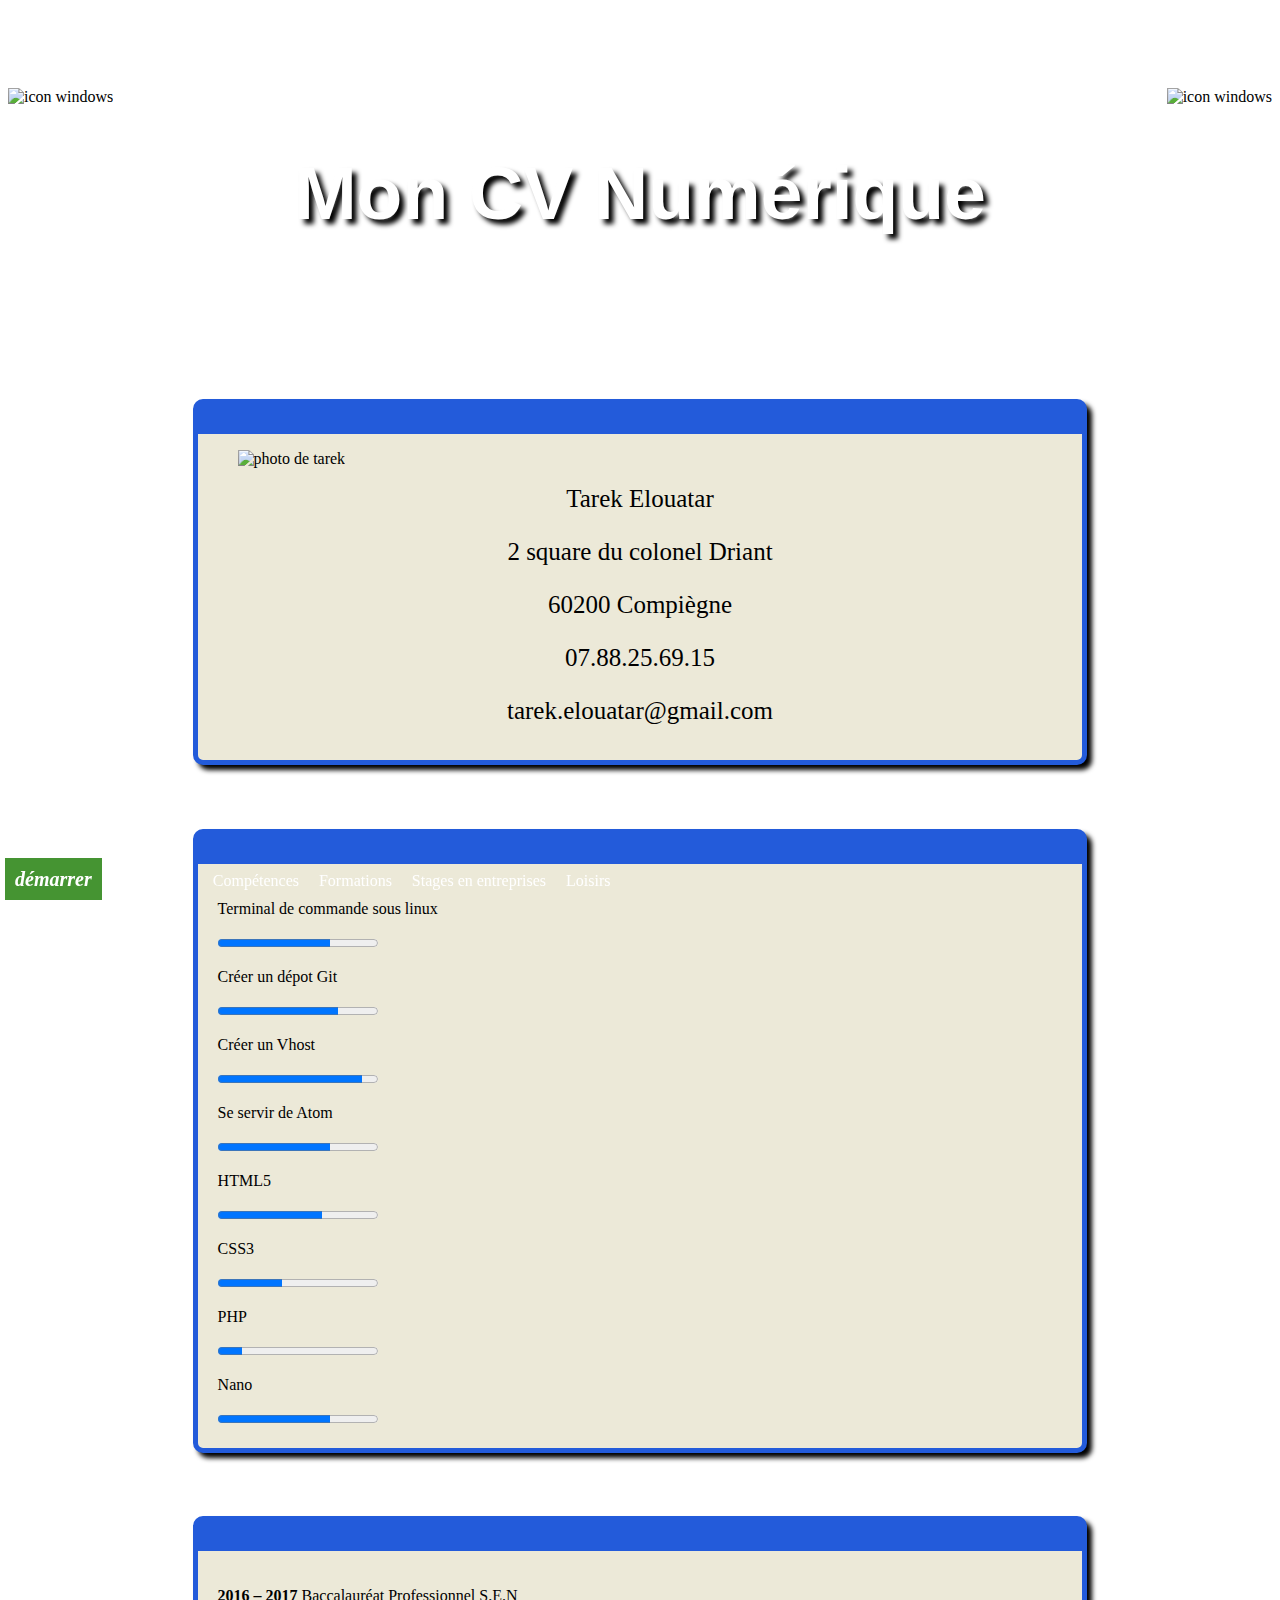
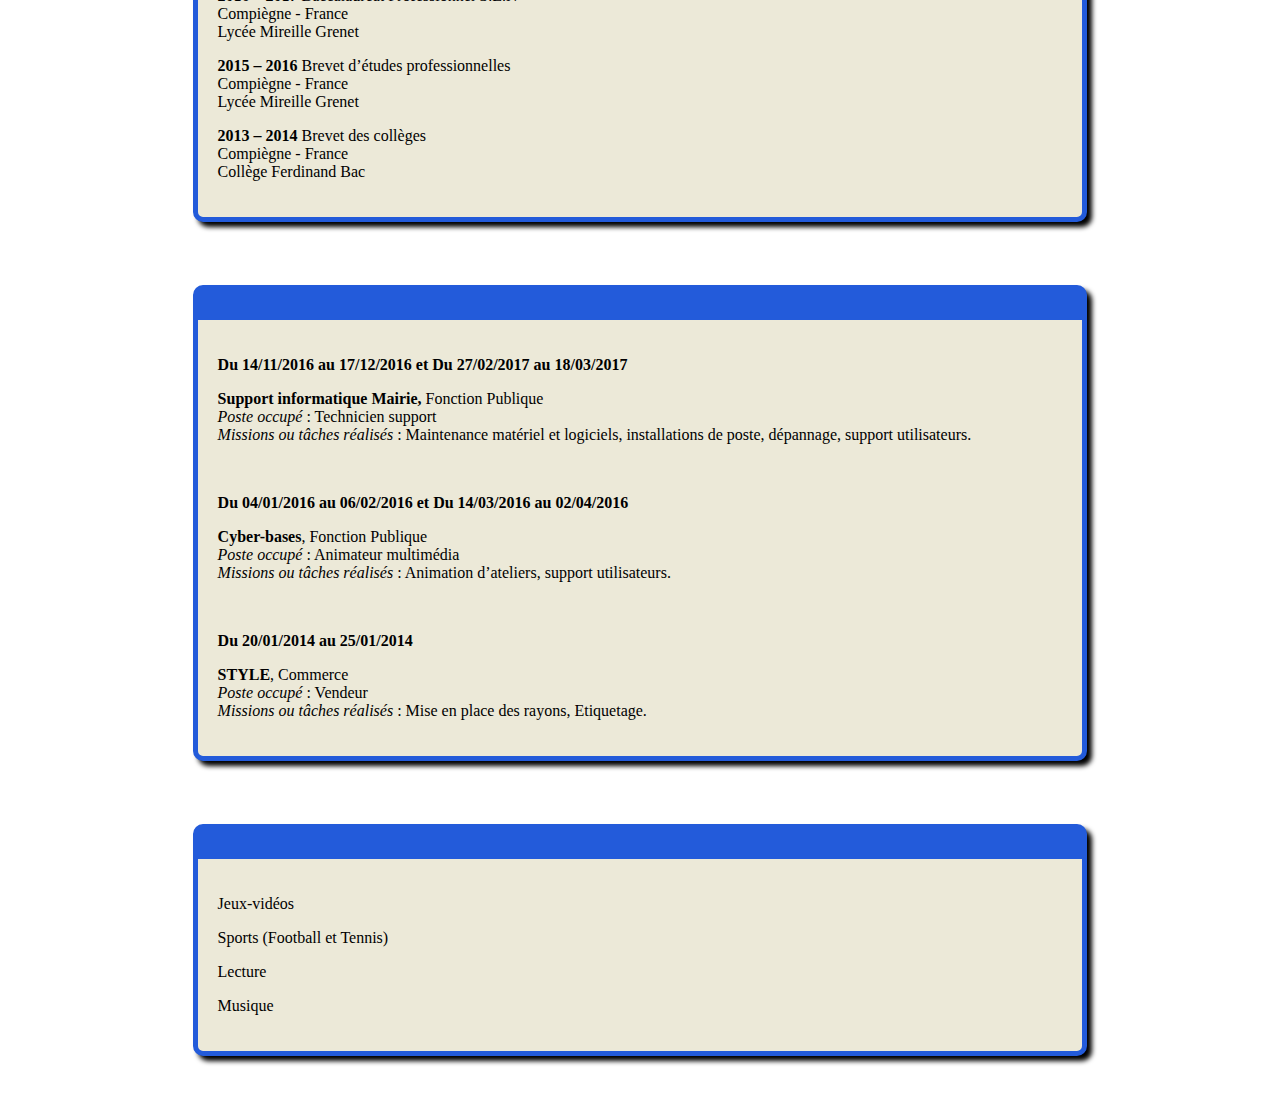
==== index.html @ 42e13782 "cv" ====
<!DOCTYPE html>
<html>
<head>
  <meta charset="utf-8">
  <link rel="stylesheet" href="assets/css/style.css">
  <title>Mon Cv Numérique</title>
</head>
<body>
  <div class="windows1"><img src="http://icons.iconarchive.com/icons/kyo-tux/phuzion/256/System-Windows-icon.png" alt="icon windows"></div>
  <div class="windows2"><img src="http://icons.iconarchive.com/icons/kyo-tux/phuzion/256/System-Windows-icon.png" alt="icon windows"></div>
  <h1>Mon CV Numérique</h1>
  <!--Présentation-->
  
  <section>
    <figure>
      <div id="tarek"><img src="https://cdn3.iconfinder.com/data/icons/tango-icon-library/48/image-x-generic-128.png" alt="photo de tarek" title="tarek">
      </div>
    </figure>
    <div class="presentation">
    <p>Tarek Elouatar</p>
    <p>2 square du colonel Driant</p>
    <p>60200 Compiègne</p>
    <p>07.88.25.69.15</p>
    <p>tarek.elouatar@gmail.com</p>
    </div>
  </section>

  <!--Les compétences-->
  
  <section>
    <div class="competence">
      <p>Terminal de commande sous linux</p><progress value="70" max="100"></progress>
      <p>Créer un dépot Git</p><progress value="75" max="100"></progress>
      <p>Créer un Vhost</p><progress value="90" max="100"></progress>
      <p>Se servir de Atom</p><progress value="70" max="100"></progress>
      <p>HTML5</p><progress value="65" max="100"></progress>
      <p>CSS3</p><progress value="40" max="100"></progress>
      <p>PHP</p><progress value="15" max="100"></progress>
      <p>Nano</p><progress value="70" max="100"></progress>
      </div>
  </section>

  <!--Les formations-->
  
  <section>
    <div class="formations">
    <p><strong>2016 – 2017</strong>	Baccalauréat Professionnel S.E.N<br>
      Compiègne - France<br>
      Lycée Mireille Grenet</p>
      <p><strong>2015 – 2016</strong> Brevet d’études professionnelles<br>
        Compiègne - France<br>
        Lycée Mireille Grenet</p>
        <p><strong>2013 – 2014</strong>	Brevet des collèges<br>
          Compiègne - France<br>
          Collège Ferdinand Bac</p>
          </div>
        </section>

        <!--Les expèriences professionnelles-->
        
        <section>
          <div class="stages">
          <p><strong>Du 14/11/2016 au 17/12/2016 et Du 27/02/2017 au 18/03/2017</strong></p>
          <p><strong>Support informatique Mairie,</strong> Fonction Publique<br>
            <em>Poste occupé</em> : Technicien support<br>
            <em>Missions ou tâches réalisés</em> : Maintenance matériel et logiciels, installations de poste, dépannage, support utilisateurs.</p><br>
            <p><strong>Du 04/01/2016 au 06/02/2016 et Du 14/03/2016 au 02/04/2016</strong></p>
            <p><strong>Cyber-bases</strong>, Fonction Publique<br>
              <em>Poste occupé</em> : Animateur multimédia<br>
              <em>Missions ou tâches réalisés</em> : Animation d’ateliers, support utilisateurs.</p><br>
              <p><strong>Du 20/01/2014 au 25/01/2014</strong></p>
              <p><strong>STYLE</strong>, Commerce<br>
                <em>Poste occupé</em> : Vendeur<br>
                <em>Missions ou tâches réalisés</em> : Mise en place des rayons, Etiquetage.</p>
                </div>
              </section>

              <!--Les loisirs-->
              
              <section>
                <div class="loisirs">
                  <p>Jeux-vidéos</p>
                  <p>Sports (Football et Tennis)</p>
                  <p>Lecture</p>
                  <p>Musique</p>
                </div>
              </section>
              <footer>
                <div class="bottomnav">
                  <a href="#h1" id="demarrer">démarrer</a>
                  <a href="#title1" id="presentation">Présentation</a>
                  <a href="#title2" id="competences">Compétences</a>
                  <a href="#title3" id="formations">Formations</a>
                  <a href="#title4" id="stages">Stages en entreprises</a>
                  <a href="#title5" id="loisirs">Loisirs</a>
                </div>
              </footer>
            </body>
            </html>
---- assets/css/style.css ----
.topnav {
  background-color: #235BDA;
  background-attachment: fixed;
  width: 100%;
  border: 2px white solid;
  border-radius: 10px;
  box-shadow: 5px 5px 5px black;
}

.topnav a {
  font-size: 20px;
  font-style: normal;
  padding-left: 50px;
  text-decoration: none;
  color: white;

}

.topnav a:hover {
  text-decoration: underline;

}

.bottomnav {
  background-image: url(/home/tarek/Images/barre2a.png);
  background-attachment: local;
  width: 100%;
  height: 3%;
  margin-top: 3%;
  position: fixed;
  bottom: 0;
  left: 0;
  padding: 5px;
  box-shadow: 5px 0px black;
}
.bottomnav a {
margin:

}

#demarrer {
  font-size: 20px;
  font-style: italic;
  font-weight: bold;
  text-decoration: none;
  color: white;
  background-color: #459432;
  padding: 10px;
  ;
}

#presentation {
  text-decoration: none;
  color: white;
  padding: 8px;
}
#competences {
  text-decoration: none;
  color: white;
  padding: 8px;
}
#formations {
  text-decoration: none;
  color: white;
  padding: 8px;
}
#stages {
  text-decoration: none;
  color: white;
  padding: 8px;
}
#loisirs {
  text-decoration: none;
  color: white;
  padding: 8px;
}
body {
  background-image: url(https://wallpaperhdzone.com/wp-content/uploads/2016/09/bliss-wallpaper1.jpg) ;
  background-attachment: fixed;
}

h1 {
  text-shadow: 5px 5px 5px black;
  color: white;
  text-align: center;
  padding: 100px;
  font-family: georgia, arial, serif;
  font-size: 75px;
}

h2 {
  font-family: georgia, arial, serif;
  font-size: 2em;
  text-align: center;
  background-color: yellow;
  border: 2px white solid;
  border-radius: 10px;
  box-shadow: 5px 5px 5px black;


}

.presentation {
  text-align: center;
  font-size: 25px;
  padding: 10px;
  margin-left: auto;
}

.competence {
  padding: 20px;
}

.formations {
  padding: 20px;
}

.stages {
  padding: 20px;
}

.loisirs {
  padding: 20px;
}

section {
  background-color: #ECE9D8;
  background-attachment: fixed;
  border-top: 35px #235BDA solid;
  border-bottom: 5px #235BDA solid;
  border-left: 5px #235BDA solid;
  border-right: 5px #235BDA solid;
  border-radius: 10px;
  box-shadow: 5px 5px 5px black;
  width: 70%;
  margin-left: auto;
  margin-right: auto;
  margin-top: 5%;
  margin-bottom: 5%;
}

#tarek {
float: left;
}

.windows1 {
  float: left;
  margin-top: 3%;

}

.windows2 {
  float: right;
  margin-top: 3%;
}

progress {
color: #097ABC;
}
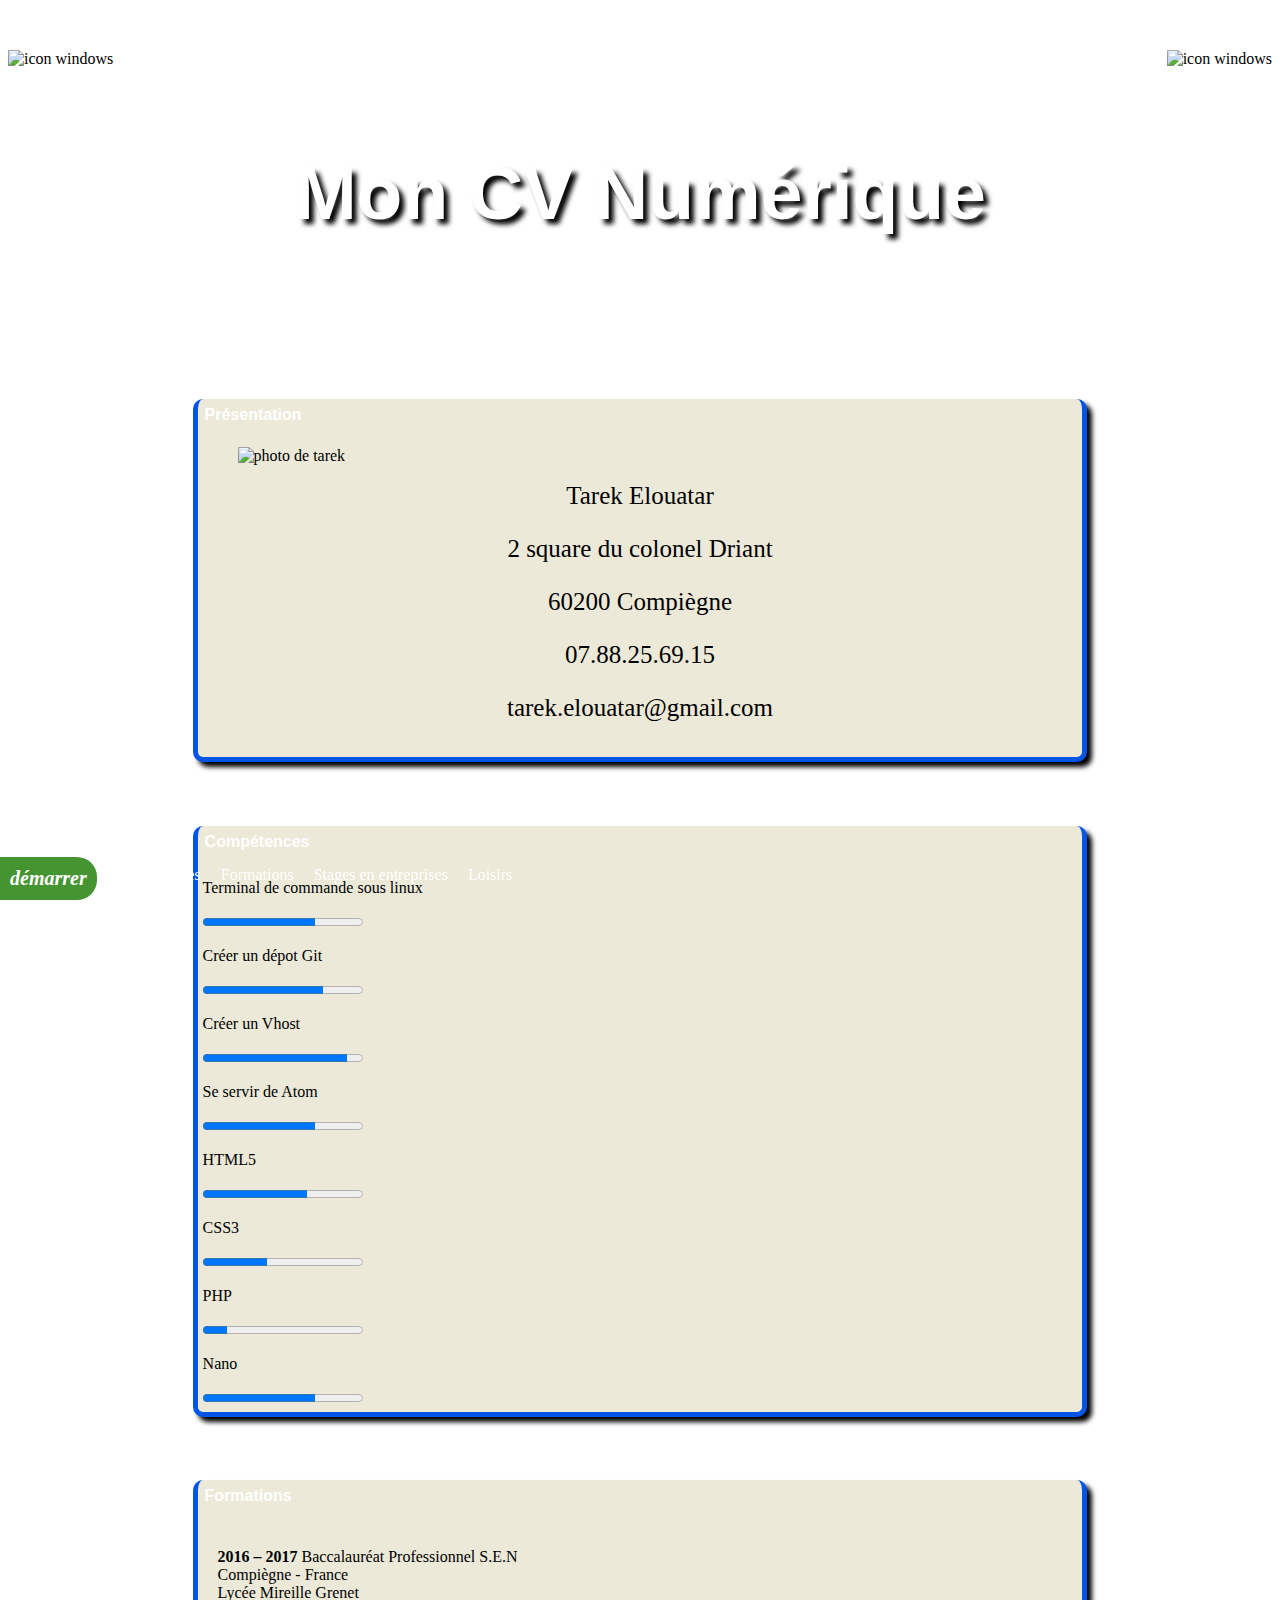
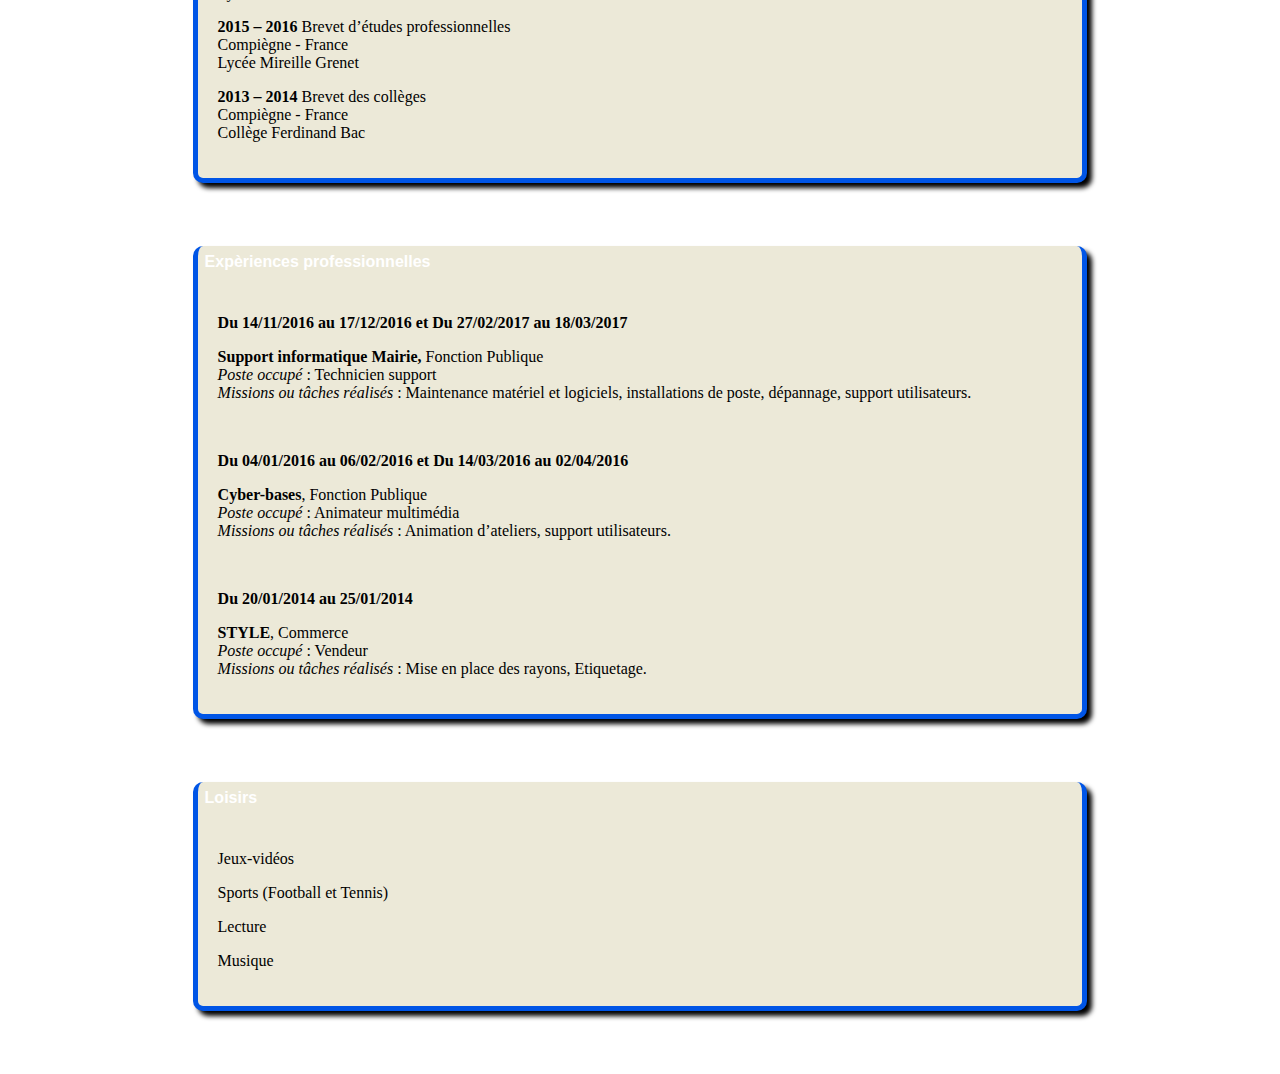
==== commit 54cbddb8: "cv3" ====
--- a/index.html
+++ b/index.html
@@ -10,24 +10,26 @@
   <div class="windows2"><img src="http://icons.iconarchive.com/icons/kyo-tux/phuzion/256/System-Windows-icon.png" alt="icon windows"></div>
   <h1>Mon CV Numérique</h1>
   <!--Présentation-->
-  
+
+
   <section>
+    <div class="title1">Présentation <img src="/home/tarek/Images/" alt=""></div>
     <figure>
       <div id="tarek"><img src="https://cdn3.iconfinder.com/data/icons/tango-icon-library/48/image-x-generic-128.png" alt="photo de tarek" title="tarek">
       </div>
     </figure>
     <div class="presentation">
-    <p>Tarek Elouatar</p>
-    <p>2 square du colonel Driant</p>
-    <p>60200 Compiègne</p>
-    <p>07.88.25.69.15</p>
-    <p>tarek.elouatar@gmail.com</p>
+      <p>Tarek Elouatar</p>
+      <p>2 square du colonel Driant</p>
+      <p>60200 Compiègne</p>
+      <p>07.88.25.69.15</p>
+      <p>tarek.elouatar@gmail.com</p>
     </div>
   </section>
 
   <!--Les compétences-->
-  
   <section>
+    <div class="title2">Compétences</div>
     <div class="competence">
       <p>Terminal de commande sous linux</p><progress value="70" max="100"></progress>
       <p>Créer un dépot Git</p><progress value="75" max="100"></progress>
@@ -37,47 +39,51 @@
       <p>CSS3</p><progress value="40" max="100"></progress>
       <p>PHP</p><progress value="15" max="100"></progress>
       <p>Nano</p><progress value="70" max="100"></progress>
-      </div>
+    </div>
   </section>
 
+
   <!--Les formations-->
-  
+
   <section>
+    <div class="title3">Formations</div>
     <div class="formations">
-    <p><strong>2016 – 2017</strong>	Baccalauréat Professionnel S.E.N<br>
-      Compiègne - France<br>
-      Lycée Mireille Grenet</p>
-      <p><strong>2015 – 2016</strong> Brevet d’études professionnelles<br>
+      <p><strong>2016 – 2017</strong>	Baccalauréat Professionnel S.E.N<br>
         Compiègne - France<br>
         Lycée Mireille Grenet</p>
-        <p><strong>2013 – 2014</strong>	Brevet des collèges<br>
+        <p><strong>2015 – 2016</strong> Brevet d’études professionnelles<br>
           Compiègne - France<br>
-          Collège Ferdinand Bac</p>
+          Lycée Mireille Grenet</p>
+          <p><strong>2013 – 2014</strong>	Brevet des collèges<br>
+            Compiègne - France<br>
+            Collège Ferdinand Bac</p>
           </div>
         </section>
 
         <!--Les expèriences professionnelles-->
-        
+
         <section>
+          <div class="title4">Expèriences professionnelles</div>
           <div class="stages">
-          <p><strong>Du 14/11/2016 au 17/12/2016 et Du 27/02/2017 au 18/03/2017</strong></p>
-          <p><strong>Support informatique Mairie,</strong> Fonction Publique<br>
-            <em>Poste occupé</em> : Technicien support<br>
-            <em>Missions ou tâches réalisés</em> : Maintenance matériel et logiciels, installations de poste, dépannage, support utilisateurs.</p><br>
-            <p><strong>Du 04/01/2016 au 06/02/2016 et Du 14/03/2016 au 02/04/2016</strong></p>
-            <p><strong>Cyber-bases</strong>, Fonction Publique<br>
-              <em>Poste occupé</em> : Animateur multimédia<br>
-              <em>Missions ou tâches réalisés</em> : Animation d’ateliers, support utilisateurs.</p><br>
-              <p><strong>Du 20/01/2014 au 25/01/2014</strong></p>
-              <p><strong>STYLE</strong>, Commerce<br>
-                <em>Poste occupé</em> : Vendeur<br>
-                <em>Missions ou tâches réalisés</em> : Mise en place des rayons, Etiquetage.</p>
+            <p><strong>Du 14/11/2016 au 17/12/2016 et Du 27/02/2017 au 18/03/2017</strong></p>
+            <p><strong>Support informatique Mairie,</strong> Fonction Publique<br>
+              <em>Poste occupé</em> : Technicien support<br>
+              <em>Missions ou tâches réalisés</em> : Maintenance matériel et logiciels, installations de poste, dépannage, support utilisateurs.</p><br>
+              <p><strong>Du 04/01/2016 au 06/02/2016 et Du 14/03/2016 au 02/04/2016</strong></p>
+              <p><strong>Cyber-bases</strong>, Fonction Publique<br>
+                <em>Poste occupé</em> : Animateur multimédia<br>
+                <em>Missions ou tâches réalisés</em> : Animation d’ateliers, support utilisateurs.</p><br>
+                <p><strong>Du 20/01/2014 au 25/01/2014</strong></p>
+                <p><strong>STYLE</strong>, Commerce<br>
+                  <em>Poste occupé</em> : Vendeur<br>
+                  <em>Missions ou tâches réalisés</em> : Mise en place des rayons, Etiquetage.</p>
                 </div>
               </section>
 
               <!--Les loisirs-->
-              
+
               <section>
+                <div class="title5">Loisirs</div>
                 <div class="loisirs">
                   <p>Jeux-vidéos</p>
                   <p>Sports (Football et Tennis)</p>
@@ -87,12 +93,12 @@
               </section>
               <footer>
                 <div class="bottomnav">
-                  <a href="#h1" id="demarrer">démarrer</a>
-                  <a href="#title1" id="presentation">Présentation</a>
-                  <a href="#title2" id="competences">Compétences</a>
-                  <a href="#title3" id="formations">Formations</a>
-                  <a href="#title4" id="stages">Stages en entreprises</a>
-                  <a href="#title5" id="loisirs">Loisirs</a>
+                  <a href="#" id="demarrer">démarrer</a>
+                  <a href="#" id="presentation">Présentation</a>
+                  <a href="#" id="competences">Compétences</a>
+                  <a href="#" id="formations">Formations</a>
+                  <a href="#" id="stages">Stages en entreprises</a>
+                  <a href="#" id="loisirs">Loisirs</a>
                 </div>
               </footer>
             </body>
--- a/assets/css/style.css
+++ b/assets/css/style.css
@@ -1,40 +1,26 @@
-.topnav {
-  background-color: #235BDA;
-  background-attachment: fixed;
-  width: 100%;
-  border: 2px white solid;
-  border-radius: 10px;
-  box-shadow: 5px 5px 5px black;
+.windows1 {
+  float: left;
 }
 
-.topnav a {
-  font-size: 20px;
-  font-style: normal;
-  padding-left: 50px;
-  text-decoration: none;
-  color: white;
-
+.windows2 {
+  float: right;
 }
 
-.topnav a:hover {
-  text-decoration: underline;
-
-}
 
 .bottomnav {
-  background-image: url(/home/tarek/Images/barre2a.png);
+  background-image: url(https://image.noelshack.com/fichiers/2017/41/4/1507790768-barre2a.png);
   background-attachment: local;
   width: 100%;
   height: 3%;
-  margin-top: 3%;
   position: fixed;
   bottom: 0;
   left: 0;
-  padding: 5px;
+  padding: 7.5px;
   box-shadow: 5px 0px black;
 }
+
 .bottomnav a {
-margin:
+
 
 }
 
@@ -46,7 +32,12 @@
   color: white;
   background-color: #459432;
   padding: 10px;
-  ;
+  border-top-right-radius: 20px;
+  border-bottom-right-radius: 20px;
+  position: fixed;
+  bottom: 0;
+  left: 0;
+
 }
 
 #presentation {
@@ -58,6 +49,7 @@
   text-decoration: none;
   color: white;
   padding: 8px;
+
 }
 #formations {
   text-decoration: none;
@@ -100,6 +92,10 @@
 
 }
 
+#tarek {
+  float: left;
+}
+
 .presentation {
   text-align: center;
   font-size: 25px;
@@ -108,7 +104,8 @@
 }
 
 .competence {
-  padding: 20px;
+  padding: 5px;
+
 }
 
 .formations {
@@ -126,10 +123,9 @@
 section {
   background-color: #ECE9D8;
   background-attachment: fixed;
-  border-top: 35px #235BDA solid;
-  border-bottom: 5px #235BDA solid;
-  border-left: 5px #235BDA solid;
-  border-right: 5px #235BDA solid;
+  border-left: 5px #0055E6 solid;
+  border-right: 5px #0055E6 solid;
+  border-bottom: 5px #0055E6 solid;
   border-radius: 10px;
   box-shadow: 5px 5px 5px black;
   width: 70%;
@@ -139,21 +135,47 @@
   margin-bottom: 5%;
 }
 
-#tarek {
-float: left;
+.title1 {
+  background-image: url(https://image.noelshack.com/fichiers/2017/41/4/1507800793-fenetre.png);
+  padding: 7px;
+  color: white;
+  font-weight: bold;
+  font-family: georgia, arial, serif;
 }
 
-.windows1 {
-  float: left;
-  margin-top: 3%;
+.title2 {
+  background-image: url(https://image.noelshack.com/fichiers/2017/41/4/1507800793-fenetre.png);
+  padding: 7px;
+  color: white;
+  font-weight: bold;
+  font-family: georgia, arial, serif;
+}
+.title3 {
+  background-image: url(https://image.noelshack.com/fichiers/2017/41/4/1507800793-fenetre.png);
+  padding: 7px;
+  color: white;
+  font-weight: bold;
+  font-family: georgia, arial, serif;
+}
+.title4 {
+  background-image: url(https://image.noelshack.com/fichiers/2017/41/4/1507800793-fenetre.png);
+  padding: 7px;
+  color: white;
+  font-weight: bold;
+  font-family: georgia, arial, serif;
+}
+.title5 {
+  background-image: url(https://image.noelshack.com/fichiers/2017/41/4/1507800793-fenetre.png);
+  padding: 7px;
+  color: white;
+  font-weight: bold;
+  font-family: georgia, arial, serif;
+}
 
 }
 
-.windows2 {
-  float: right;
-  margin-top: 3%;
-}
+
 
 progress {
-color: #097ABC;
+  color: #097ABC;
 }
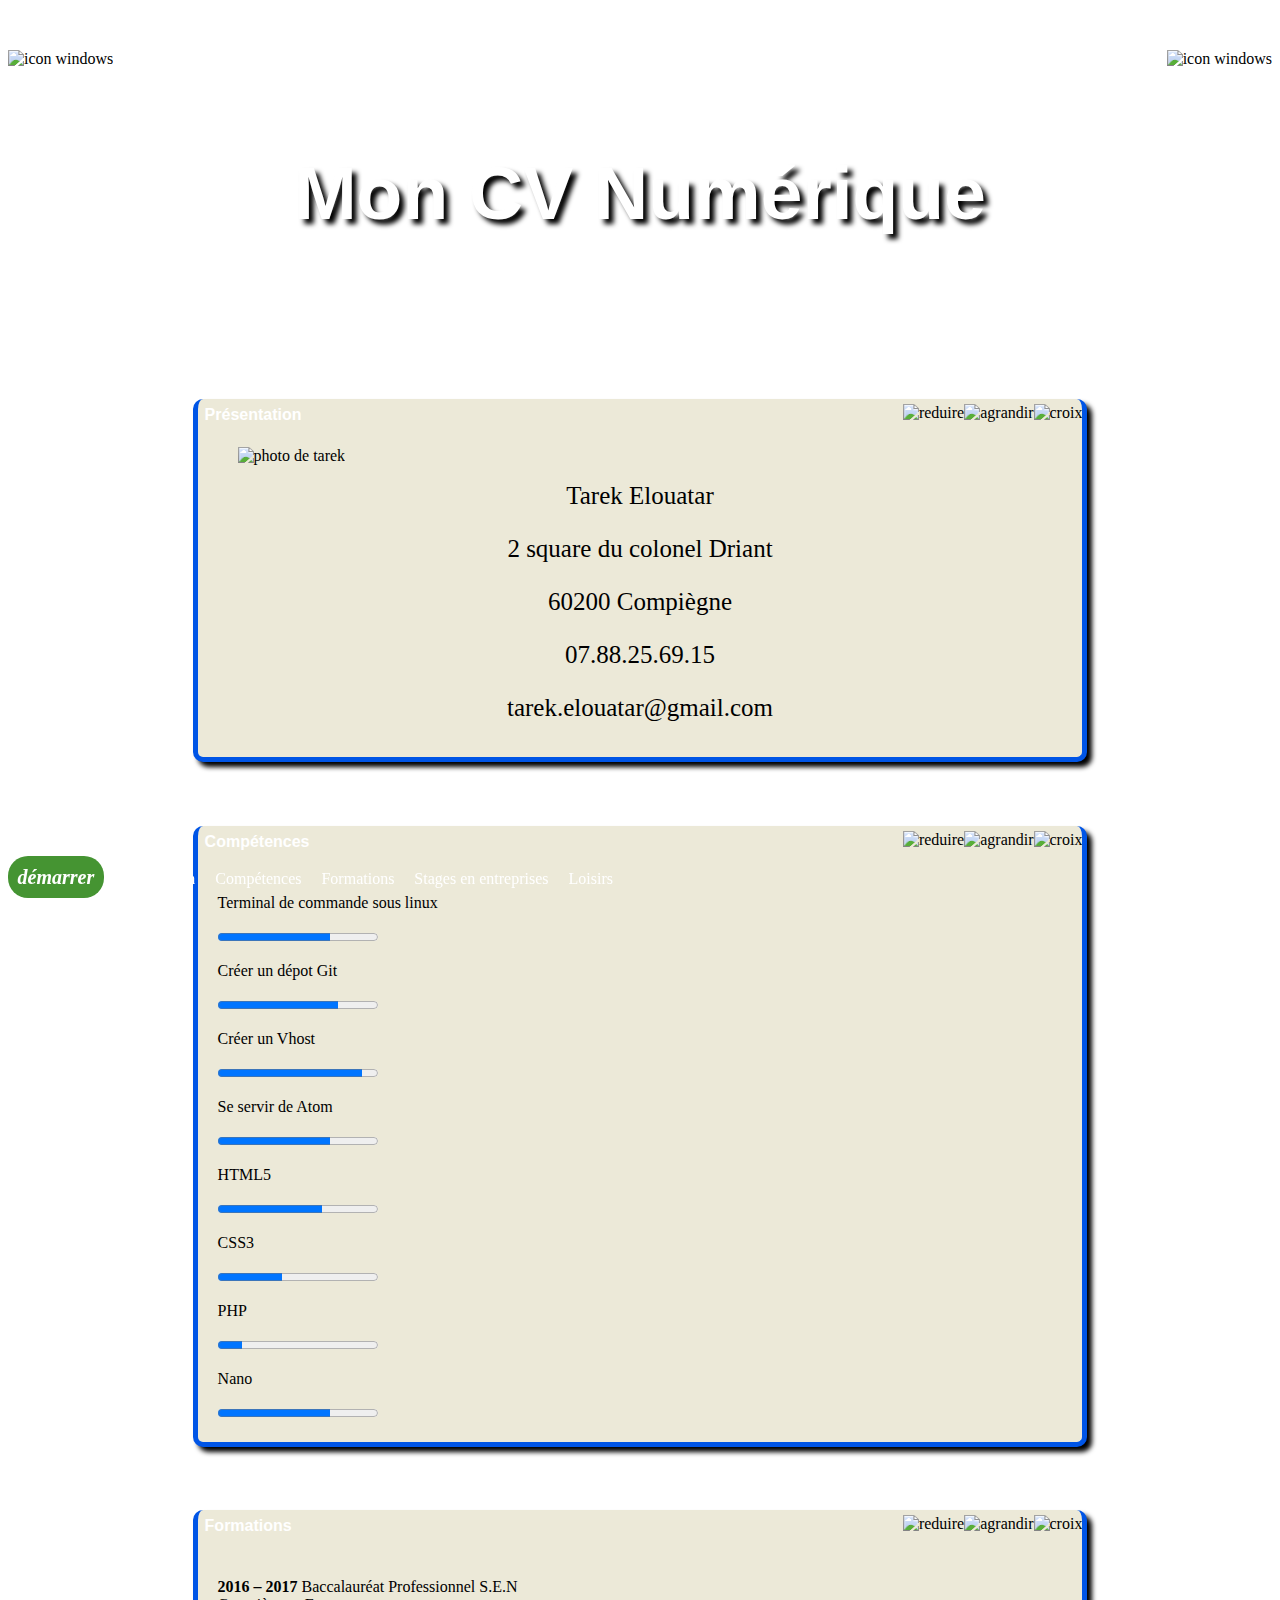
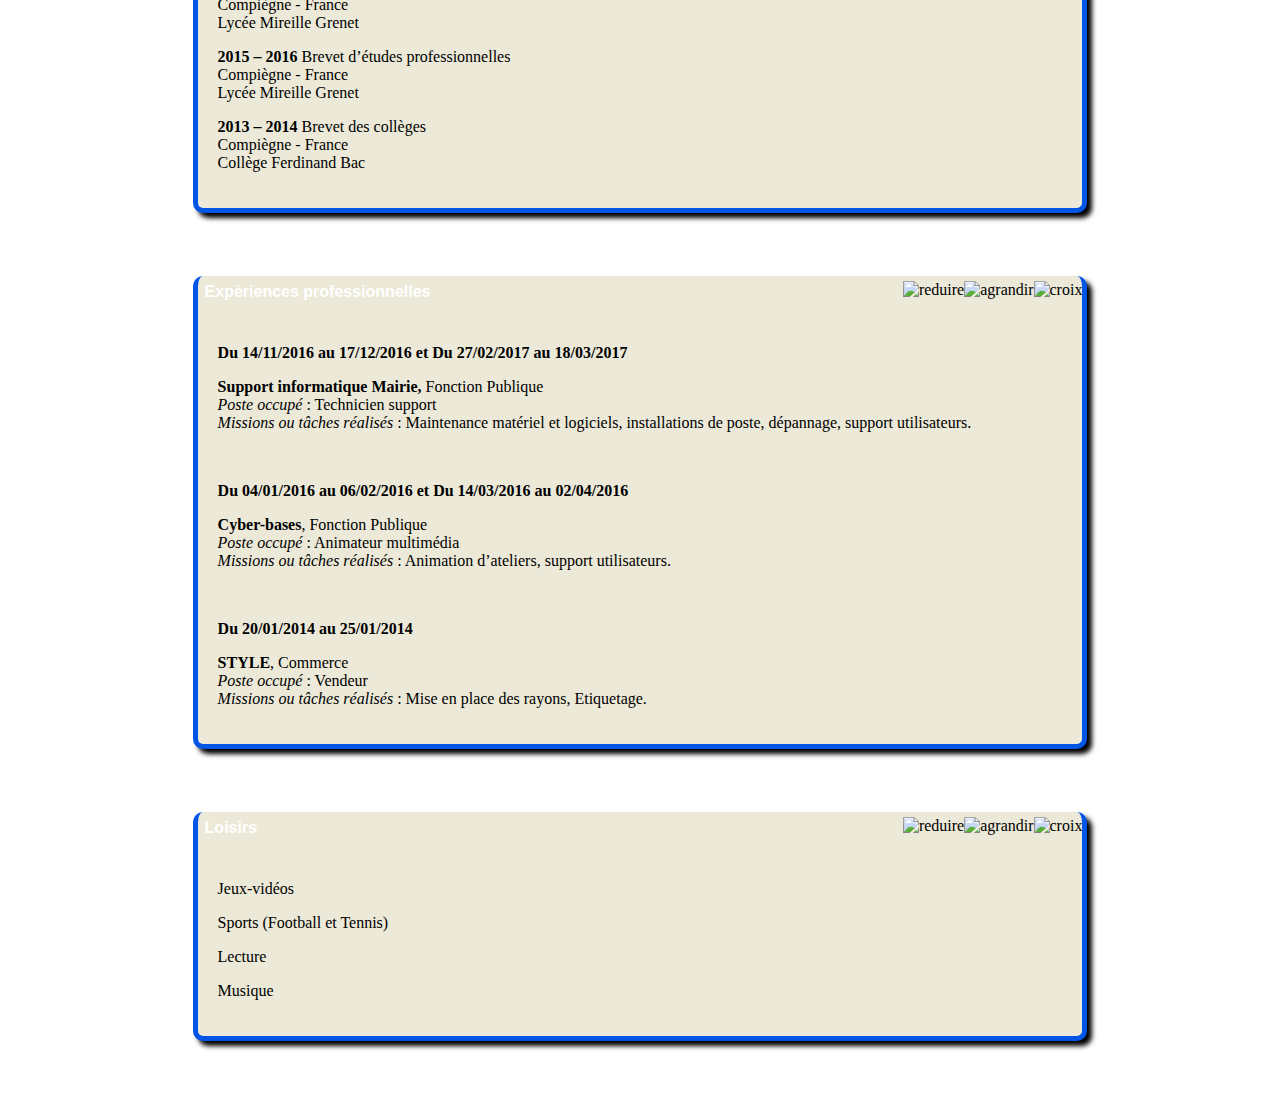
==== commit 51f1251f: "cv4" ====
--- a/index.html
+++ b/index.html
@@ -9,11 +9,13 @@
   <div class="windows1"><img src="http://icons.iconarchive.com/icons/kyo-tux/phuzion/256/System-Windows-icon.png" alt="icon windows"></div>
   <div class="windows2"><img src="http://icons.iconarchive.com/icons/kyo-tux/phuzion/256/System-Windows-icon.png" alt="icon windows"></div>
   <h1>Mon CV Numérique</h1>
+
   <!--Présentation-->
-
-
   <section>
-    <div class="title1">Présentation <img src="/home/tarek/Images/" alt=""></div>
+    <div class="croix"><img src="https://image.noelshack.com/fichiers/2017/41/4/1507809630-croix.png" alt="croix"></div>
+    <div class="agrandir"><img src="https://image.noelshack.com/fichiers/2017/41/4/1507808539-agrandir.png" alt="agrandir"></div>
+    <div class="reduire"><img src="https://image.noelshack.com/fichiers/2017/41/4/1507808547-reduire.png" alt="reduire"></div>
+    <div class="title1">Présentation</div>
     <figure>
       <div id="tarek"><img src="https://cdn3.iconfinder.com/data/icons/tango-icon-library/48/image-x-generic-128.png" alt="photo de tarek" title="tarek">
       </div>
@@ -29,6 +31,9 @@
 
   <!--Les compétences-->
   <section>
+    <div class="croix"><img src="https://image.noelshack.com/fichiers/2017/41/4/1507809630-croix.png" alt="croix"></div>
+    <div class="agrandir"><img src="https://image.noelshack.com/fichiers/2017/41/4/1507808539-agrandir.png" alt="agrandir"></div>
+    <div class="reduire"><img src="https://image.noelshack.com/fichiers/2017/41/4/1507808547-reduire.png" alt="reduire"></div>
     <div class="title2">Compétences</div>
     <div class="competence">
       <p>Terminal de commande sous linux</p><progress value="70" max="100"></progress>
@@ -44,8 +49,10 @@
 
 
   <!--Les formations-->
-
   <section>
+    <div class="croix"><img src="https://image.noelshack.com/fichiers/2017/41/4/1507809630-croix.png" alt="croix"></div>
+    <div class="agrandir"><img src="https://image.noelshack.com/fichiers/2017/41/4/1507808539-agrandir.png" alt="agrandir"></div>
+    <div class="reduire"><img src="https://image.noelshack.com/fichiers/2017/41/4/1507808547-reduire.png" alt="reduire"></div>
     <div class="title3">Formations</div>
     <div class="formations">
       <p><strong>2016 – 2017</strong>	Baccalauréat Professionnel S.E.N<br>
@@ -61,9 +68,11 @@
         </section>
 
         <!--Les expèriences professionnelles-->
-
         <section>
-          <div class="title4">Expèriences professionnelles</div>
+            <div class="croix"><img src="https://image.noelshack.com/fichiers/2017/41/4/1507809630-croix.png" alt="croix"></div>
+            <div class="agrandir"><img src="https://image.noelshack.com/fichiers/2017/41/4/1507808539-agrandir.png" alt="agrandir"></div>
+            <div class="reduire"><img src="https://image.noelshack.com/fichiers/2017/41/4/1507808547-reduire.png" alt="reduire"></div>
+              <div class="title4">Expèriences professionnelles</div>
           <div class="stages">
             <p><strong>Du 14/11/2016 au 17/12/2016 et Du 27/02/2017 au 18/03/2017</strong></p>
             <p><strong>Support informatique Mairie,</strong> Fonction Publique<br>
@@ -81,8 +90,10 @@
               </section>
 
               <!--Les loisirs-->
-
               <section>
+                <div class="croix"><img src="https://image.noelshack.com/fichiers/2017/41/4/1507809630-croix.png" alt="croix"></div>
+                <div class="agrandir"><img src="https://image.noelshack.com/fichiers/2017/41/4/1507808539-agrandir.png" alt="agrandir"></div>
+                <div class="reduire"><img src="https://image.noelshack.com/fichiers/2017/41/4/1507808547-reduire.png" alt="reduire"></div>
                 <div class="title5">Loisirs</div>
                 <div class="loisirs">
                   <p>Jeux-vidéos</p>
--- a/assets/css/style.css
+++ b/assets/css/style.css
@@ -1,76 +1,3 @@
-.windows1 {
-  float: left;
-}
-
-.windows2 {
-  float: right;
-}
-
-
-.bottomnav {
-  background-image: url(https://image.noelshack.com/fichiers/2017/41/4/1507790768-barre2a.png);
-  background-attachment: local;
-  width: 100%;
-  height: 3%;
-  position: fixed;
-  bottom: 0;
-  left: 0;
-  padding: 7.5px;
-  box-shadow: 5px 0px black;
-}
-
-.bottomnav a {
-
-
-}
-
-#demarrer {
-  font-size: 20px;
-  font-style: italic;
-  font-weight: bold;
-  text-decoration: none;
-  color: white;
-  background-color: #459432;
-  padding: 10px;
-  border-top-right-radius: 20px;
-  border-bottom-right-radius: 20px;
-  position: fixed;
-  bottom: 0;
-  left: 0;
-
-}
-
-#presentation {
-  text-decoration: none;
-  color: white;
-  padding: 8px;
-}
-#competences {
-  text-decoration: none;
-  color: white;
-  padding: 8px;
-
-}
-#formations {
-  text-decoration: none;
-  color: white;
-  padding: 8px;
-}
-#stages {
-  text-decoration: none;
-  color: white;
-  padding: 8px;
-}
-#loisirs {
-  text-decoration: none;
-  color: white;
-  padding: 8px;
-}
-body {
-  background-image: url(https://wallpaperhdzone.com/wp-content/uploads/2016/09/bliss-wallpaper1.jpg) ;
-  background-attachment: fixed;
-}
-
 h1 {
   text-shadow: 5px 5px 5px black;
   color: white;
@@ -80,21 +7,19 @@
   font-size: 75px;
 }
 
-h2 {
-  font-family: georgia, arial, serif;
-  font-size: 2em;
-  text-align: center;
-  background-color: yellow;
-  border: 2px white solid;
-  border-radius: 10px;
-  box-shadow: 5px 5px 5px black;
-
-
+.windows1 {
+  float: left;
 }
 
-#tarek {
-  float: left;
+.windows2 {
+  float: right;
 }
+
+body {
+  background-image: url(https://wallpaperhdzone.com/wp-content/uploads/2016/09/bliss-wallpaper1.jpg) ;
+  background-attachment: fixed;
+}
+
 
 .presentation {
   text-align: center;
@@ -103,9 +28,17 @@
   margin-left: auto;
 }
 
+#tarek {
+  float: left;
+}
+
 .competence {
-  padding: 5px;
+  padding: 20px;
 
+}
+
+progress {
+  color: #097ABC;
 }
 
 .formations {
@@ -133,6 +66,21 @@
   margin-right: auto;
   margin-top: 5%;
   margin-bottom: 5%;
+}
+
+.croix {
+  float: right;
+  margin-top: 5px;
+}
+
+.agrandir {
+  float: right;
+  margin-top: 5px;
+}
+
+.reduire {
+  float: right;
+  margin-top: 5px;
 }
 
 .title1 {
@@ -172,10 +120,59 @@
   font-family: georgia, arial, serif;
 }
 
+
+
+.bottomnav {
+  background-image: url(https://image.noelshack.com/fichiers/2017/41/4/1507790768-barre2a.png);
+  background-attachment: local;
+  width: 100%;
+  height: 3%;
+  position: fixed;
+  bottom: 0;
+  left: 0;
+  padding: 7.5px;
+  box-shadow: 5px 0px black;
 }
 
+.bottomnav a {
 
 
-progress {
-  color: #097ABC;
 }
+
+#demarrer {
+  font-size: 20px;
+  font-style: italic;
+  font-weight: bold;
+  text-decoration: none;
+  color: white;
+  background-color: #459432;
+  padding: 10px;
+  border-radius: 20px;
+}
+
+#presentation {
+  text-decoration: none;
+  color: white;
+  padding: 8px;
+}
+#competences {
+  text-decoration: none;
+  color: white;
+  padding: 8px;
+
+}
+#formations {
+  text-decoration: none;
+  color: white;
+  padding: 8px;
+}
+#stages {
+  text-decoration: none;
+  color: white;
+  padding: 8px;
+}
+#loisirs {
+  text-decoration: none;
+  color: white;
+  padding: 8px;
+}
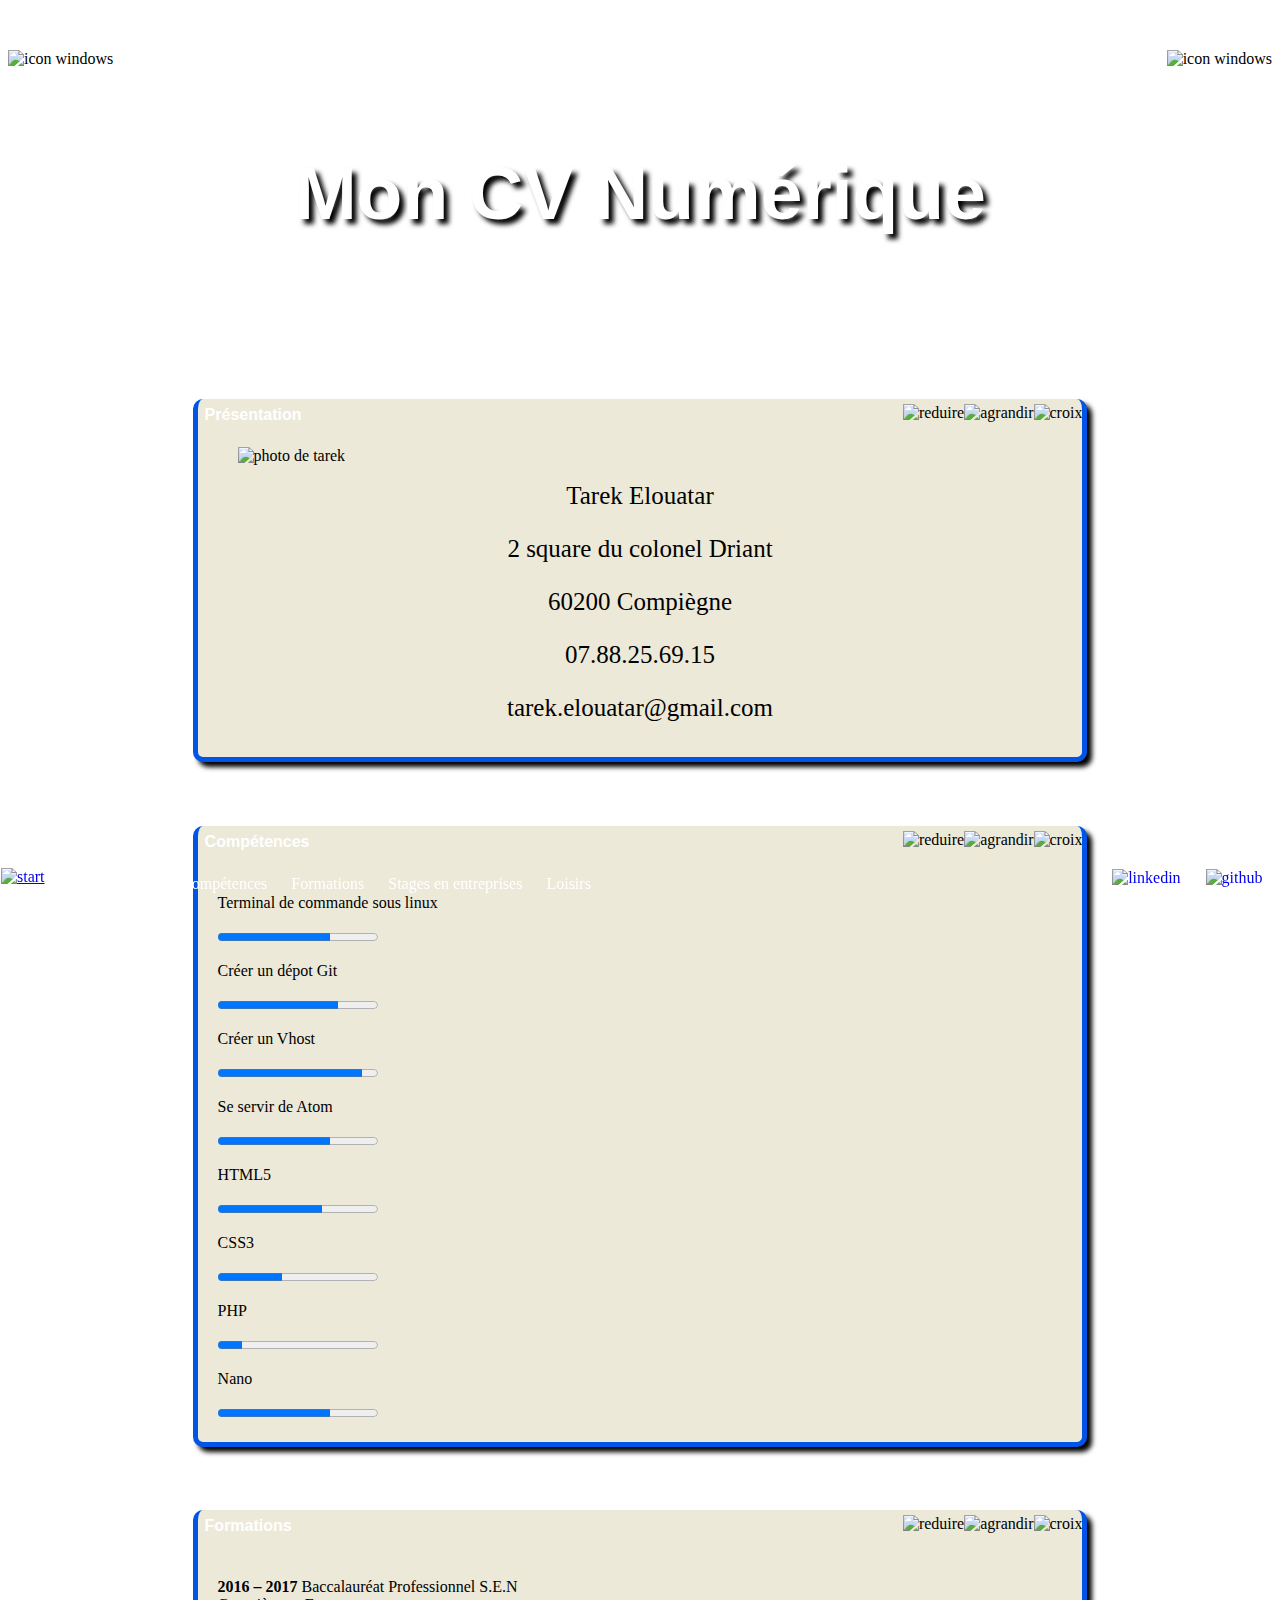
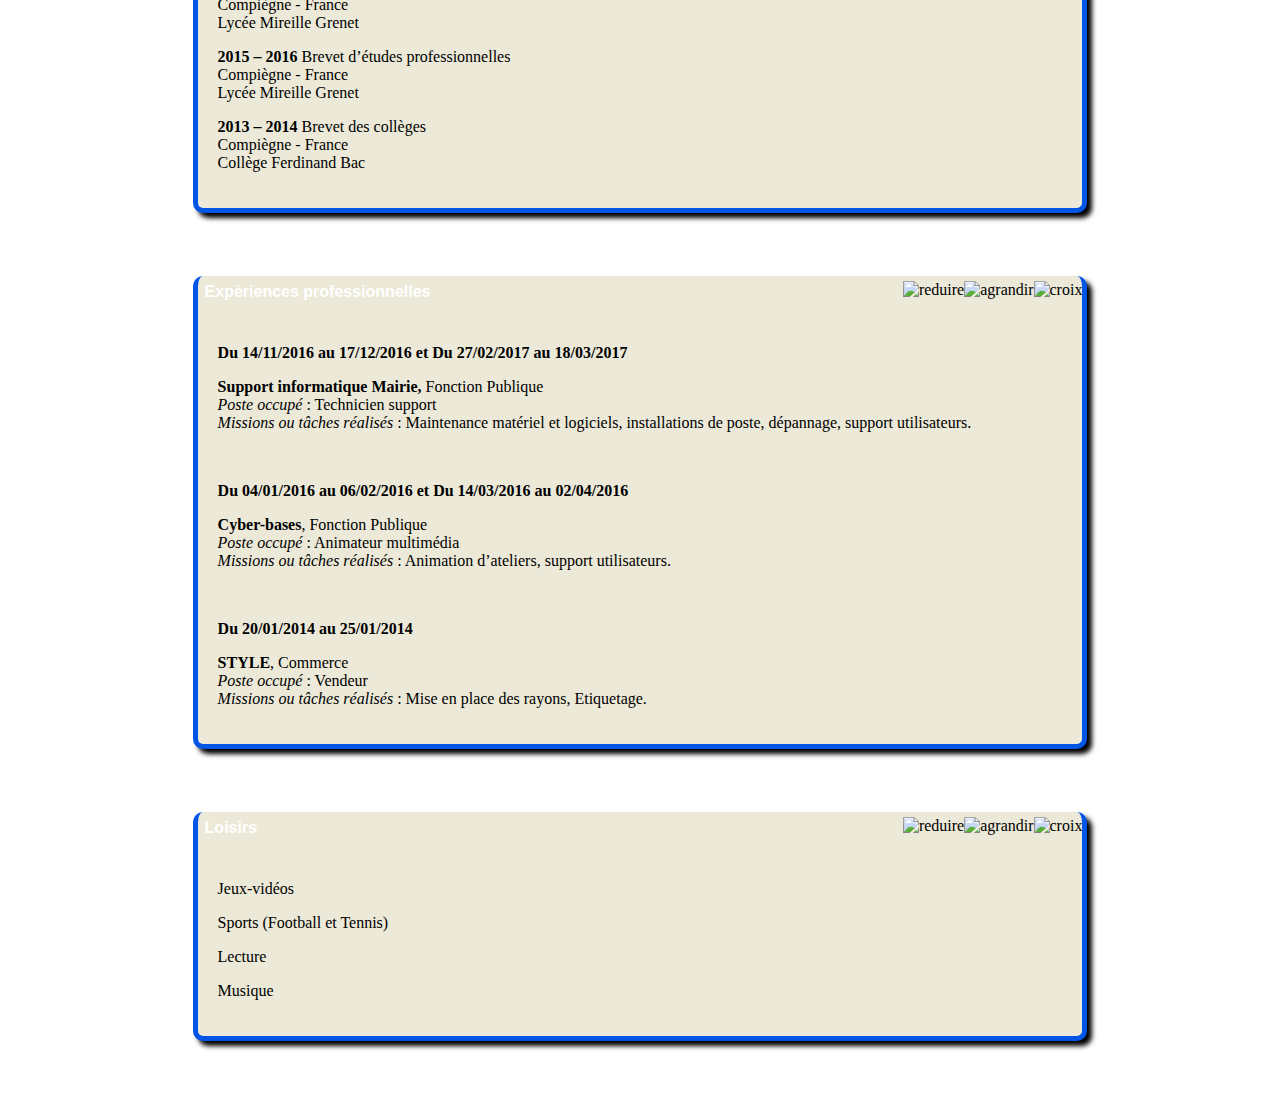
==== commit 210a28ab: "cv5" ====
--- a/index.html
+++ b/index.html
@@ -12,9 +12,9 @@
 
   <!--Présentation-->
   <section>
-    <div class="croix"><img src="https://image.noelshack.com/fichiers/2017/41/4/1507809630-croix.png" alt="croix"></div>
-    <div class="agrandir"><img src="https://image.noelshack.com/fichiers/2017/41/4/1507808539-agrandir.png" alt="agrandir"></div>
-    <div class="reduire"><img src="https://image.noelshack.com/fichiers/2017/41/4/1507808547-reduire.png" alt="reduire"></div>
+    <img class="croix" src="https://image.noelshack.com/fichiers/2017/41/4/1507809630-croix.png" alt="croix">
+    <img class="agrandir" src="https://image.noelshack.com/fichiers/2017/41/4/1507808539-agrandir.png" alt="agrandir">
+    <img class="reduire" src="https://image.noelshack.com/fichiers/2017/41/4/1507808547-reduire.png" alt="reduire">
     <div class="title1">Présentation</div>
     <figure>
       <div id="tarek"><img src="https://cdn3.iconfinder.com/data/icons/tango-icon-library/48/image-x-generic-128.png" alt="photo de tarek" title="tarek">
@@ -31,9 +31,9 @@
 
   <!--Les compétences-->
   <section>
-    <div class="croix"><img src="https://image.noelshack.com/fichiers/2017/41/4/1507809630-croix.png" alt="croix"></div>
-    <div class="agrandir"><img src="https://image.noelshack.com/fichiers/2017/41/4/1507808539-agrandir.png" alt="agrandir"></div>
-    <div class="reduire"><img src="https://image.noelshack.com/fichiers/2017/41/4/1507808547-reduire.png" alt="reduire"></div>
+    <img class="croix" src="https://image.noelshack.com/fichiers/2017/41/4/1507809630-croix.png" alt="croix">
+    <img class="agrandir" src="https://image.noelshack.com/fichiers/2017/41/4/1507808539-agrandir.png" alt="agrandir">
+    <img class="reduire" src="https://image.noelshack.com/fichiers/2017/41/4/1507808547-reduire.png" alt="reduire">
     <div class="title2">Compétences</div>
     <div class="competence">
       <p>Terminal de commande sous linux</p><progress value="70" max="100"></progress>
@@ -50,9 +50,9 @@
 
   <!--Les formations-->
   <section>
-    <div class="croix"><img src="https://image.noelshack.com/fichiers/2017/41/4/1507809630-croix.png" alt="croix"></div>
-    <div class="agrandir"><img src="https://image.noelshack.com/fichiers/2017/41/4/1507808539-agrandir.png" alt="agrandir"></div>
-    <div class="reduire"><img src="https://image.noelshack.com/fichiers/2017/41/4/1507808547-reduire.png" alt="reduire"></div>
+    <img class="croix" src="https://image.noelshack.com/fichiers/2017/41/4/1507809630-croix.png" alt="croix">
+    <img class="agrandir" src="https://image.noelshack.com/fichiers/2017/41/4/1507808539-agrandir.png" alt="agrandir">
+    <img class="reduire" src="https://image.noelshack.com/fichiers/2017/41/4/1507808547-reduire.png" alt="reduire">
     <div class="title3">Formations</div>
     <div class="formations">
       <p><strong>2016 – 2017</strong>	Baccalauréat Professionnel S.E.N<br>
@@ -69,9 +69,9 @@
 
         <!--Les expèriences professionnelles-->
         <section>
-            <div class="croix"><img src="https://image.noelshack.com/fichiers/2017/41/4/1507809630-croix.png" alt="croix"></div>
-            <div class="agrandir"><img src="https://image.noelshack.com/fichiers/2017/41/4/1507808539-agrandir.png" alt="agrandir"></div>
-            <div class="reduire"><img src="https://image.noelshack.com/fichiers/2017/41/4/1507808547-reduire.png" alt="reduire"></div>
+            <img class="croix" src="https://image.noelshack.com/fichiers/2017/41/4/1507809630-croix.png" alt="croix">
+            <img class="agrandir" src="https://image.noelshack.com/fichiers/2017/41/4/1507808539-agrandir.png" alt="agrandir">
+            <img class="reduire" src="https://image.noelshack.com/fichiers/2017/41/4/1507808547-reduire.png" alt="reduire">
               <div class="title4">Expèriences professionnelles</div>
           <div class="stages">
             <p><strong>Du 14/11/2016 au 17/12/2016 et Du 27/02/2017 au 18/03/2017</strong></p>
@@ -91,9 +91,9 @@
 
               <!--Les loisirs-->
               <section>
-                <div class="croix"><img src="https://image.noelshack.com/fichiers/2017/41/4/1507809630-croix.png" alt="croix"></div>
-                <div class="agrandir"><img src="https://image.noelshack.com/fichiers/2017/41/4/1507808539-agrandir.png" alt="agrandir"></div>
-                <div class="reduire"><img src="https://image.noelshack.com/fichiers/2017/41/4/1507808547-reduire.png" alt="reduire"></div>
+                <img class="croix" src="https://image.noelshack.com/fichiers/2017/41/4/1507809630-croix.png" alt="croix">
+                <img class="agrandir" src="https://image.noelshack.com/fichiers/2017/41/4/1507808539-agrandir.png" alt="agrandir">
+                <img class="reduire" src="https://image.noelshack.com/fichiers/2017/41/4/1507808547-reduire.png" alt="reduire">
                 <div class="title5">Loisirs</div>
                 <div class="loisirs">
                   <p>Jeux-vidéos</p>
@@ -104,12 +104,14 @@
               </section>
               <footer>
                 <div class="bottomnav">
-                  <a href="#" id="demarrer">démarrer</a>
+                  <a href="#" id="demarrer"><img src="/home/tarek/Images/d3.png" alt="start"></a>
                   <a href="#" id="presentation">Présentation</a>
                   <a href="#" id="competences">Compétences</a>
                   <a href="#" id="formations">Formations</a>
                   <a href="#" id="stages">Stages en entreprises</a>
                   <a href="#" id="loisirs">Loisirs</a>
+                  <a href="https://github.com/Tarek60"><img id="github" src="/home/tarek/Images/github.png" alt="github"></a>
+                  <a href="https://www.linkedin.com/in/tarek-elouatar-a06139151/"><img id="linkedin" src="/home/tarek/Images/linkedin.png" alt="linkedin"></a>
                 </div>
               </footer>
             </body>
--- a/assets/css/style.css
+++ b/assets/css/style.css
@@ -126,7 +126,7 @@
   background-image: url(https://image.noelshack.com/fichiers/2017/41/4/1507790768-barre2a.png);
   background-attachment: local;
   width: 100%;
-  height: 3%;
+  height: 2%;
   position: fixed;
   bottom: 0;
   left: 0;
@@ -140,6 +140,7 @@
 }
 
 #demarrer {
+  /*
   font-size: 20px;
   font-style: italic;
   font-weight: bold;
@@ -148,31 +149,47 @@
   background-color: #459432;
   padding: 10px;
   border-radius: 20px;
+  */
+  float: left;
+  margin: -6.5px;
 }
 
 #presentation {
   text-decoration: none;
   color: white;
-  padding: 8px;
+  padding: 10px;
+  margin-left: 30px;
 }
 #competences {
   text-decoration: none;
   color: white;
-  padding: 8px;
+  padding: 10px;
 
 }
 #formations {
   text-decoration: none;
   color: white;
-  padding: 8px;
+  padding: 10px;
 }
 #stages {
   text-decoration: none;
   color: white;
-  padding: 8px;
+  padding: 10px;
 }
 #loisirs {
   text-decoration: none;
   color: white;
-  padding: 8px;
+  padding: 10px;
 }
+
+#github {
+  float: right;
+  margin-top: -6px;
+  margin-right: 25px;
+}
+
+#linkedin {
+  float: right;
+  margin-top: -6px;
+  margin-right: 25px;
+}
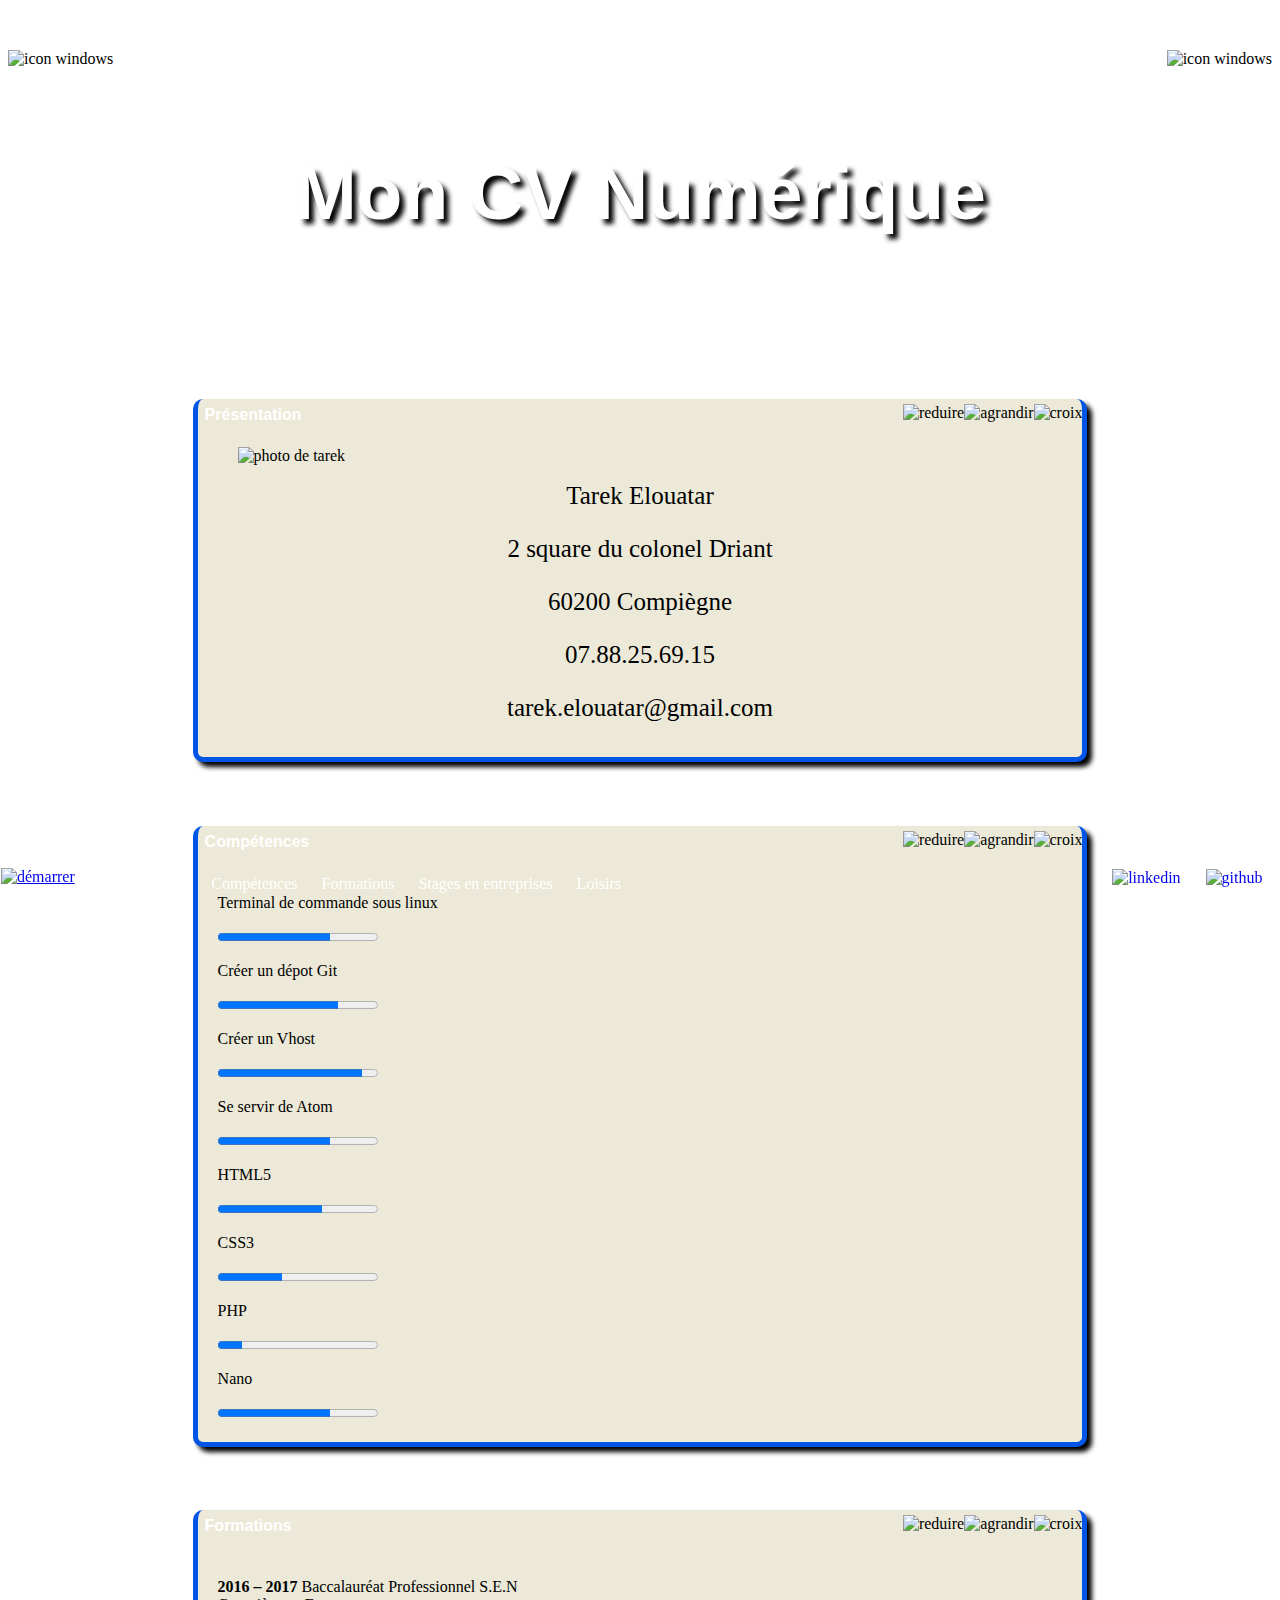
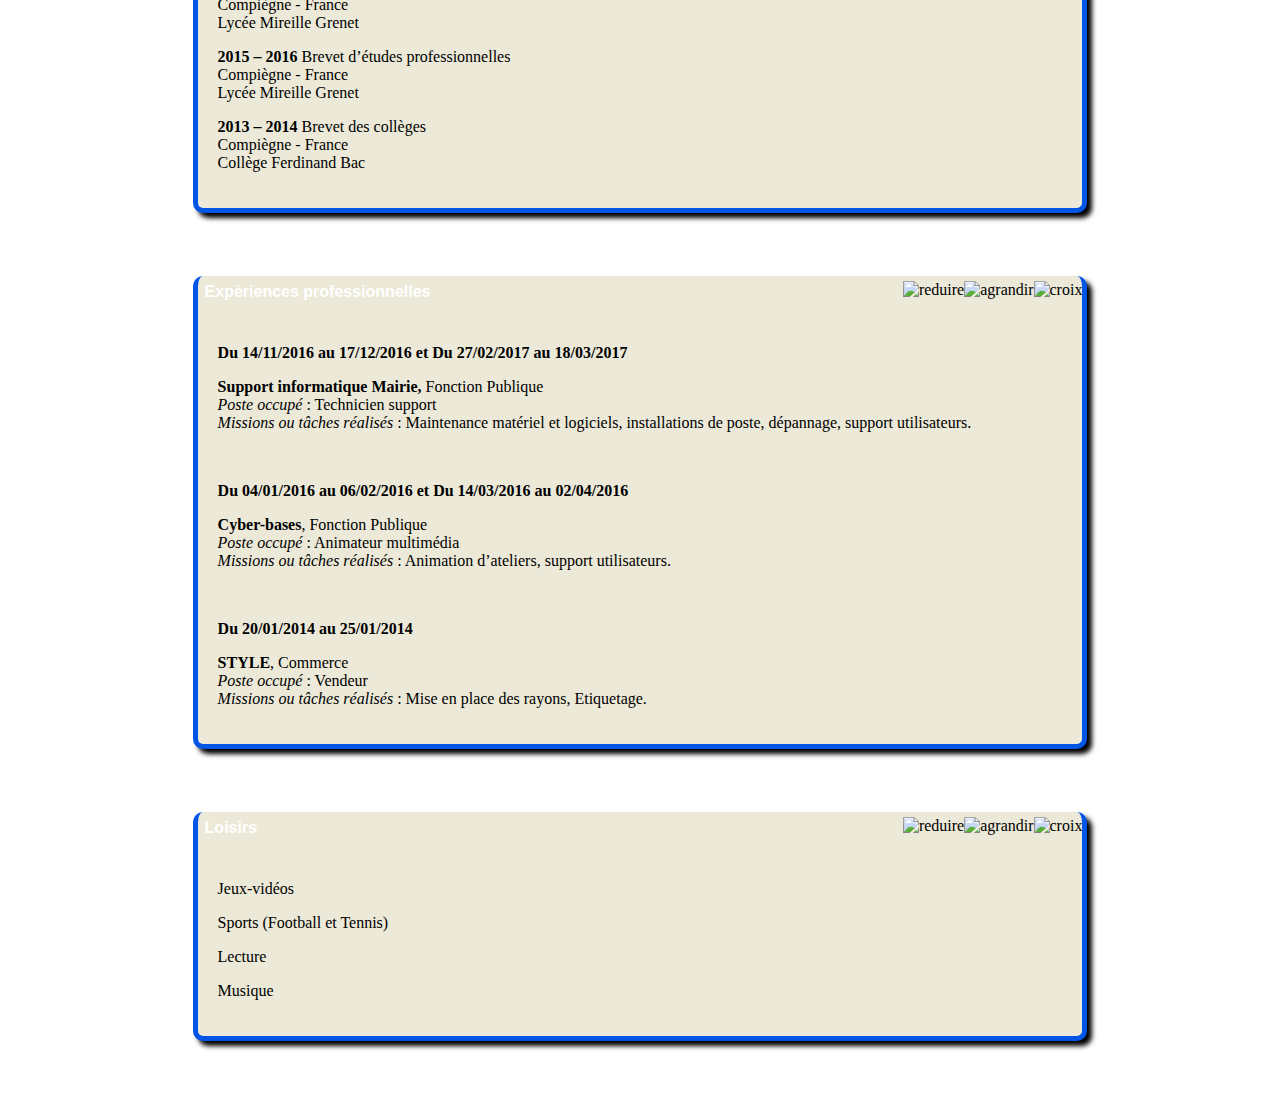
==== commit 53e45e8d: "cv6" ====
--- a/index.html
+++ b/index.html
@@ -104,14 +104,14 @@
               </section>
               <footer>
                 <div class="bottomnav">
-                  <a href="#" id="demarrer"><img src="/home/tarek/Images/d3.png" alt="start"></a>
+                  <a href="#" id="demarrer"><img src="https://image.noelshack.com/fichiers/2017/41/5/1507876400-d3.png" alt="démarrer"></a>
                   <a href="#" id="presentation">Présentation</a>
                   <a href="#" id="competences">Compétences</a>
                   <a href="#" id="formations">Formations</a>
                   <a href="#" id="stages">Stages en entreprises</a>
                   <a href="#" id="loisirs">Loisirs</a>
-                  <a href="https://github.com/Tarek60"><img id="github" src="/home/tarek/Images/github.png" alt="github"></a>
-                  <a href="https://www.linkedin.com/in/tarek-elouatar-a06139151/"><img id="linkedin" src="/home/tarek/Images/linkedin.png" alt="linkedin"></a>
+                  <a href="https://github.com/Tarek60"><img id="github" src="https://image.noelshack.com/fichiers/2017/41/5/1507876306-github.png" alt="github"></a>
+                  <a href="https://www.linkedin.com/in/tarek-elouatar-a06139151/"><img id="linkedin" src="https://image.noelshack.com/fichiers/2017/41/5/1507876310-linkedin.png" alt="linkedin"></a>
                 </div>
               </footer>
             </body>
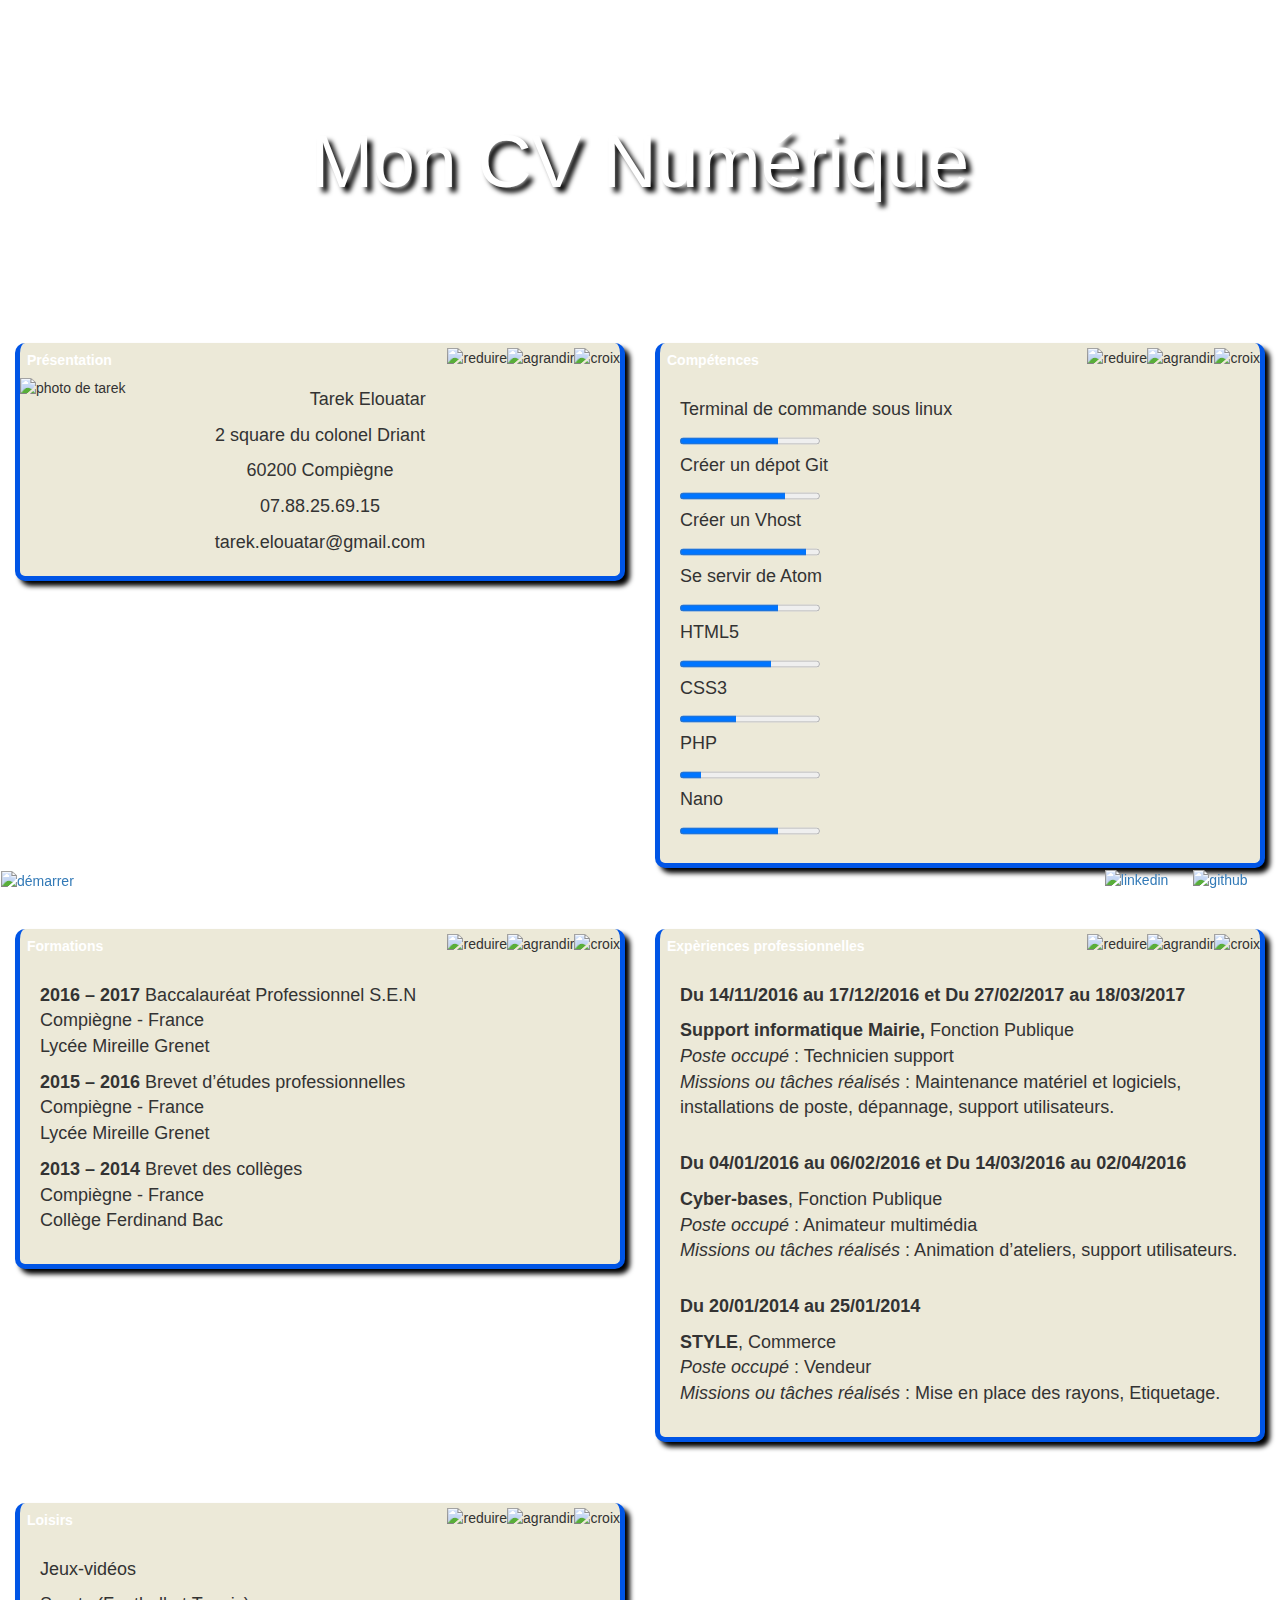
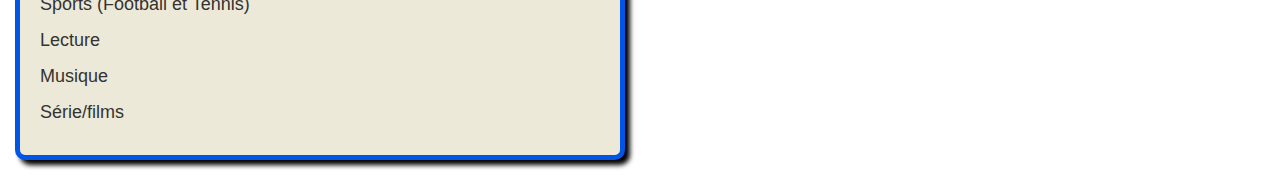
==== commit cb4965c0: "cv7" ====
--- a/index.html
+++ b/index.html
@@ -2,117 +2,142 @@
 <html>
 <head>
   <meta charset="utf-8">
+  <link href="bootstrap/css/bootstrap.min.css" rel="stylesheet">
   <link rel="stylesheet" href="assets/css/style.css">
   <title>Mon Cv Numérique</title>
 </head>
-<body>
-  <div class="windows1"><img src="http://icons.iconarchive.com/icons/kyo-tux/phuzion/256/System-Windows-icon.png" alt="icon windows"></div>
-  <div class="windows2"><img src="http://icons.iconarchive.com/icons/kyo-tux/phuzion/256/System-Windows-icon.png" alt="icon windows"></div>
-  <h1>Mon CV Numérique</h1>
+<body class="body">
+  <div class="container">
+    <div class="row">
+      <div class="col-lg-12">
+        <h1>Mon CV Numérique</h1>
+      </div>
+    </div>
+  </div>
 
   <!--Présentation-->
-  <section>
-    <img class="croix" src="https://image.noelshack.com/fichiers/2017/41/4/1507809630-croix.png" alt="croix">
-    <img class="agrandir" src="https://image.noelshack.com/fichiers/2017/41/4/1507808539-agrandir.png" alt="agrandir">
-    <img class="reduire" src="https://image.noelshack.com/fichiers/2017/41/4/1507808547-reduire.png" alt="reduire">
-    <div class="title1">Présentation</div>
-    <figure>
-      <div id="tarek"><img src="https://cdn3.iconfinder.com/data/icons/tango-icon-library/48/image-x-generic-128.png" alt="photo de tarek" title="tarek">
+  <div class="container-fluid">
+    <div class="row">
+      <div class="col-lg-6">
+        <div class="block1">
+          <img class="croix" src="https://image.noelshack.com/fichiers/2017/41/4/1507809630-croix.png" alt="croix">
+          <img class="agrandir" src="https://image.noelshack.com/fichiers/2017/41/4/1507808539-agrandir.png" alt="agrandir">
+          <img class="reduire" src="https://image.noelshack.com/fichiers/2017/41/4/1507808547-reduire.png" alt="reduire">
+          <div class="title1">Présentation</div>
+          <figure>
+            <div id="tarek"><img src="https://cdn3.iconfinder.com/data/icons/tango-icon-library/48/image-x-generic-128.png" alt="photo de tarek" title="tarek">
+            </div>
+          </figure>
+          <div class="presentation">
+            <p>Tarek Elouatar</p>
+            <p>2 square du colonel Driant</p>
+            <p>60200 Compiègne</p>
+            <p>07.88.25.69.15</p>
+            <p>tarek.elouatar@gmail.com</p>
+          </div>
+        </div>
       </div>
-    </figure>
-    <div class="presentation">
-      <p>Tarek Elouatar</p>
-      <p>2 square du colonel Driant</p>
-      <p>60200 Compiègne</p>
-      <p>07.88.25.69.15</p>
-      <p>tarek.elouatar@gmail.com</p>
+      <!--Les compétences-->
+      <div class="col-lg-6">
+        <div class="block2">
+          <img class="croix" src="https://image.noelshack.com/fichiers/2017/41/4/1507809630-croix.png" alt="croix">
+          <img class="agrandir" src="https://image.noelshack.com/fichiers/2017/41/4/1507808539-agrandir.png" alt="agrandir">
+          <img class="reduire" src="https://image.noelshack.com/fichiers/2017/41/4/1507808547-reduire.png" alt="reduire">
+          <div class="title2">Compétences</div>
+          <div class="competence">
+            <p>Terminal de commande sous linux</p><progress value="70" max="100"></progress>
+            <p>Créer un dépot Git</p><progress value="75" max="100"></progress>
+            <p>Créer un Vhost</p><progress value="90" max="100"></progress>
+            <p>Se servir de Atom</p><progress value="70" max="100"></progress>
+            <p>HTML5</p><progress value="65" max="100"></progress>
+            <p>CSS3</p><progress value="40" max="100"></progress>
+            <p>PHP</p><progress value="15" max="100"></progress>
+            <p>Nano</p><progress value="70" max="100"></progress>
+          </div>
+        </div>
+      </div>
     </div>
-  </section>
-
-  <!--Les compétences-->
-  <section>
-    <img class="croix" src="https://image.noelshack.com/fichiers/2017/41/4/1507809630-croix.png" alt="croix">
-    <img class="agrandir" src="https://image.noelshack.com/fichiers/2017/41/4/1507808539-agrandir.png" alt="agrandir">
-    <img class="reduire" src="https://image.noelshack.com/fichiers/2017/41/4/1507808547-reduire.png" alt="reduire">
-    <div class="title2">Compétences</div>
-    <div class="competence">
-      <p>Terminal de commande sous linux</p><progress value="70" max="100"></progress>
-      <p>Créer un dépot Git</p><progress value="75" max="100"></progress>
-      <p>Créer un Vhost</p><progress value="90" max="100"></progress>
-      <p>Se servir de Atom</p><progress value="70" max="100"></progress>
-      <p>HTML5</p><progress value="65" max="100"></progress>
-      <p>CSS3</p><progress value="40" max="100"></progress>
-      <p>PHP</p><progress value="15" max="100"></progress>
-      <p>Nano</p><progress value="70" max="100"></progress>
-    </div>
-  </section>
-
+  </div>
 
   <!--Les formations-->
-  <section>
-    <img class="croix" src="https://image.noelshack.com/fichiers/2017/41/4/1507809630-croix.png" alt="croix">
-    <img class="agrandir" src="https://image.noelshack.com/fichiers/2017/41/4/1507808539-agrandir.png" alt="agrandir">
-    <img class="reduire" src="https://image.noelshack.com/fichiers/2017/41/4/1507808547-reduire.png" alt="reduire">
-    <div class="title3">Formations</div>
-    <div class="formations">
-      <p><strong>2016 – 2017</strong>	Baccalauréat Professionnel S.E.N<br>
-        Compiègne - France<br>
-        Lycée Mireille Grenet</p>
-        <p><strong>2015 – 2016</strong> Brevet d’études professionnelles<br>
-          Compiègne - France<br>
-          Lycée Mireille Grenet</p>
-          <p><strong>2013 – 2014</strong>	Brevet des collèges<br>
-            Compiègne - France<br>
-            Collège Ferdinand Bac</p>
-          </div>
-        </section>
-
-        <!--Les expèriences professionnelles-->
-        <section>
-            <img class="croix" src="https://image.noelshack.com/fichiers/2017/41/4/1507809630-croix.png" alt="croix">
-            <img class="agrandir" src="https://image.noelshack.com/fichiers/2017/41/4/1507808539-agrandir.png" alt="agrandir">
-            <img class="reduire" src="https://image.noelshack.com/fichiers/2017/41/4/1507808547-reduire.png" alt="reduire">
-              <div class="title4">Expèriences professionnelles</div>
-          <div class="stages">
-            <p><strong>Du 14/11/2016 au 17/12/2016 et Du 27/02/2017 au 18/03/2017</strong></p>
-            <p><strong>Support informatique Mairie,</strong> Fonction Publique<br>
-              <em>Poste occupé</em> : Technicien support<br>
-              <em>Missions ou tâches réalisés</em> : Maintenance matériel et logiciels, installations de poste, dépannage, support utilisateurs.</p><br>
-              <p><strong>Du 04/01/2016 au 06/02/2016 et Du 14/03/2016 au 02/04/2016</strong></p>
-              <p><strong>Cyber-bases</strong>, Fonction Publique<br>
-                <em>Poste occupé</em> : Animateur multimédia<br>
-                <em>Missions ou tâches réalisés</em> : Animation d’ateliers, support utilisateurs.</p><br>
-                <p><strong>Du 20/01/2014 au 25/01/2014</strong></p>
-                <p><strong>STYLE</strong>, Commerce<br>
-                  <em>Poste occupé</em> : Vendeur<br>
-                  <em>Missions ou tâches réalisés</em> : Mise en place des rayons, Etiquetage.</p>
+  <div class="container-fluid">
+    <div class="row">
+      <div class="col-lg-6">
+        <div class="block3">
+          <img class="croix" src="https://image.noelshack.com/fichiers/2017/41/4/1507809630-croix.png" alt="croix">
+          <img class="agrandir" src="https://image.noelshack.com/fichiers/2017/41/4/1507808539-agrandir.png" alt="agrandir">
+          <img class="reduire" src="https://image.noelshack.com/fichiers/2017/41/4/1507808547-reduire.png" alt="reduire">
+          <div class="title3">Formations</div>
+          <div class="formations">
+            <p><strong>2016 – 2017</strong>	Baccalauréat Professionnel S.E.N<br>
+              Compiègne - France<br>
+              Lycée Mireille Grenet</p>
+              <p><strong>2015 – 2016</strong> Brevet d’études professionnelles<br>
+                Compiègne - France<br>
+                Lycée Mireille Grenet</p>
+                <p><strong>2013 – 2014</strong>	Brevet des collèges<br>
+                  Compiègne - France<br>
+                  Collège Ferdinand Bac</p>
                 </div>
-              </section>
-
-              <!--Les loisirs-->
-              <section>
+              </div>
+            </div>
+            <div class="col-lg-6">
+              <div class="block4">
                 <img class="croix" src="https://image.noelshack.com/fichiers/2017/41/4/1507809630-croix.png" alt="croix">
                 <img class="agrandir" src="https://image.noelshack.com/fichiers/2017/41/4/1507808539-agrandir.png" alt="agrandir">
                 <img class="reduire" src="https://image.noelshack.com/fichiers/2017/41/4/1507808547-reduire.png" alt="reduire">
-                <div class="title5">Loisirs</div>
-                <div class="loisirs">
-                  <p>Jeux-vidéos</p>
-                  <p>Sports (Football et Tennis)</p>
-                  <p>Lecture</p>
-                  <p>Musique</p>
+                <div class="title4">Expèriences professionnelles</div>
+                <div class="stages">
+                  <p><strong>Du 14/11/2016 au 17/12/2016 et Du 27/02/2017 au 18/03/2017</strong></p>
+                  <p><strong>Support informatique Mairie,</strong> Fonction Publique<br>
+                    <em>Poste occupé</em> : Technicien support<br>
+                    <em>Missions ou tâches réalisés</em> : Maintenance matériel et logiciels, installations de poste, dépannage, support utilisateurs.</p><br>
+                    <p><strong>Du 04/01/2016 au 06/02/2016 et Du 14/03/2016 au 02/04/2016</strong></p>
+                    <p><strong>Cyber-bases</strong>, Fonction Publique<br>
+                      <em>Poste occupé</em> : Animateur multimédia<br>
+                      <em>Missions ou tâches réalisés</em> : Animation d’ateliers, support utilisateurs.</p><br>
+                      <p><strong>Du 20/01/2014 au 25/01/2014</strong></p>
+                      <p><strong>STYLE</strong>, Commerce<br>
+                        <em>Poste occupé</em> : Vendeur<br>
+                        <em>Missions ou tâches réalisés</em> : Mise en place des rayons, Etiquetage.</p>
+                      </div>
+                    </div>
+                  </div>
                 </div>
-              </section>
-              <footer>
-                <div class="bottomnav">
-                  <a href="#" id="demarrer"><img src="https://image.noelshack.com/fichiers/2017/41/5/1507876400-d3.png" alt="démarrer"></a>
-                  <a href="#" id="presentation">Présentation</a>
-                  <a href="#" id="competences">Compétences</a>
-                  <a href="#" id="formations">Formations</a>
-                  <a href="#" id="stages">Stages en entreprises</a>
-                  <a href="#" id="loisirs">Loisirs</a>
-                  <a href="https://github.com/Tarek60"><img id="github" src="https://image.noelshack.com/fichiers/2017/41/5/1507876306-github.png" alt="github"></a>
-                  <a href="https://www.linkedin.com/in/tarek-elouatar-a06139151/"><img id="linkedin" src="https://image.noelshack.com/fichiers/2017/41/5/1507876310-linkedin.png" alt="linkedin"></a>
+              </div>
+              <!--Les loisirs-->
+              <div class="container-fluid">
+                <div class="row">
+                  <div class="col-lg-6">
+                    <div class="block5">
+                      <img class="croix" src="https://image.noelshack.com/fichiers/2017/41/4/1507809630-croix.png" alt="croix">
+                      <img class="agrandir" src="https://image.noelshack.com/fichiers/2017/41/4/1507808539-agrandir.png" alt="agrandir">
+                      <img class="reduire" src="https://image.noelshack.com/fichiers/2017/41/4/1507808547-reduire.png" alt="reduire">
+                      <div class="title5">Loisirs</div>
+                      <div class="loisirs">
+                        <p>Jeux-vidéos</p>
+                        <p>Sports (Football et Tennis)</p>
+                        <p>Lecture</p>
+                        <p>Musique</p>
+                        <p>Série/films</p>
+                      </div>
+                    </div>
+                  </div>
                 </div>
-              </footer>
+              </div>
+
+              <div class="container-fluid">
+                <div class="row">
+                  <div class="col-lg-4">
+                    <footer>
+                      <div class="bottomnav">
+                        <a href="#" id="demarrer"><img src="https://image.noelshack.com/fichiers/2017/41/5/1507876400-d3.png" alt="démarrer"></a>
+                        <a href="https://github.com/Tarek60" target="_blank"><img id="github" src="https://image.noelshack.com/fichiers/2017/41/5/1507876306-github.png" alt="github"></a>
+                        <a href="https://www.linkedin.com/in/tarek-elouatar-a06139151/" target="_blank"><img id="linkedin" src="https://image.noelshack.com/fichiers/2017/41/5/1507876310-linkedin.png" alt="linkedin"></a>
+                      </div>
+                    </footer>
+                  </div>
+                </div>
+              </div>
             </body>
             </html>
--- a/assets/css/style.css
+++ b/assets/css/style.css
@@ -3,17 +3,11 @@
   color: white;
   text-align: center;
   padding: 100px;
-  font-family: georgia, arial, serif;
   font-size: 75px;
 }
-
-.windows1 {
-  float: left;
-}
-
-.windows2 {
-  float: right;
-}
+ p {
+   font-size: 18px;
+ }
 
 body {
   background-image: url(https://wallpaperhdzone.com/wp-content/uploads/2016/09/bliss-wallpaper1.jpg) ;
@@ -23,9 +17,9 @@
 
 .presentation {
   text-align: center;
-  font-size: 25px;
-  padding: 10px;
-  margin-left: auto;
+  font-size: 20px;
+  padding: 10px;
+
 }
 
 #tarek {
@@ -53,20 +47,66 @@
   padding: 20px;
 }
 
-section {
-  background-color: #ECE9D8;
-  background-attachment: fixed;
-  border-left: 5px #0055E6 solid;
-  border-right: 5px #0055E6 solid;
-  border-bottom: 5px #0055E6 solid;
-  border-radius: 10px;
-  box-shadow: 5px 5px 5px black;
-  width: 70%;
-  margin-left: auto;
-  margin-right: auto;
-  margin-top: 5%;
-  margin-bottom: 5%;
-}
+.block1 {
+  background-color: #ECE9D8;
+  background-attachment: fixed;
+  border-left: 5px #0055E6 solid;
+  border-right: 5px #0055E6 solid;
+  border-bottom: 5px #0055E6 solid;
+  border-radius: 10px;
+  box-shadow: 5px 5px 5px black;
+  margin-top: 5%;
+  margin-bottom: 5%;
+}
+
+.block2 {
+  background-color: #ECE9D8;
+  background-attachment: fixed;
+  border-left: 5px #0055E6 solid;
+  border-right: 5px #0055E6 solid;
+  border-bottom: 5px #0055E6 solid;
+  border-radius: 10px;
+  box-shadow: 5px 5px 5px black;
+  margin-top: 5%;
+  margin-bottom: 5%;
+}
+
+.block3 {
+  background-color: #ECE9D8;
+  background-attachment: fixed;
+  border-left: 5px #0055E6 solid;
+  border-right: 5px #0055E6 solid;
+  border-bottom: 5px #0055E6 solid;
+  border-radius: 10px;
+  box-shadow: 5px 5px 5px black;
+  margin-top: 5%;
+  margin-bottom: 5%;
+}
+
+.block4 {
+  background-color: #ECE9D8;
+  background-attachment: fixed;
+  border-left: 5px #0055E6 solid;
+  border-right: 5px #0055E6 solid;
+  border-bottom: 5px #0055E6 solid;
+  border-radius: 10px;
+  box-shadow: 5px 5px 5px black;
+  margin-top: 5%;
+  margin-bottom: 5%;
+}
+
+.block5 {
+  background-color: #ECE9D8;
+  background-attachment: fixed;
+  border-left: 5px #0055E6 solid;
+  border-right: 5px #0055E6 solid;
+  border-bottom: 5px #0055E6 solid;
+  border-radius: 10px;
+  box-shadow: 5px 5px 5px black;
+  margin-top: 5%;
+  margin-bottom: 5%;
+}
+
 
 .croix {
   float: right;
@@ -126,7 +166,7 @@
   background-image: url(https://image.noelshack.com/fichiers/2017/41/4/1507790768-barre2a.png);
   background-attachment: local;
   width: 100%;
-  height: 2%;
+  height: 3.5%;
   position: fixed;
   bottom: 0;
   left: 0;
@@ -140,16 +180,6 @@
 }
 
 #demarrer {
-  /*
-  font-size: 20px;
-  font-style: italic;
-  font-weight: bold;
-  text-decoration: none;
-  color: white;
-  background-color: #459432;
-  padding: 10px;
-  border-radius: 20px;
-  */
   float: left;
   margin: -6.5px;
 }
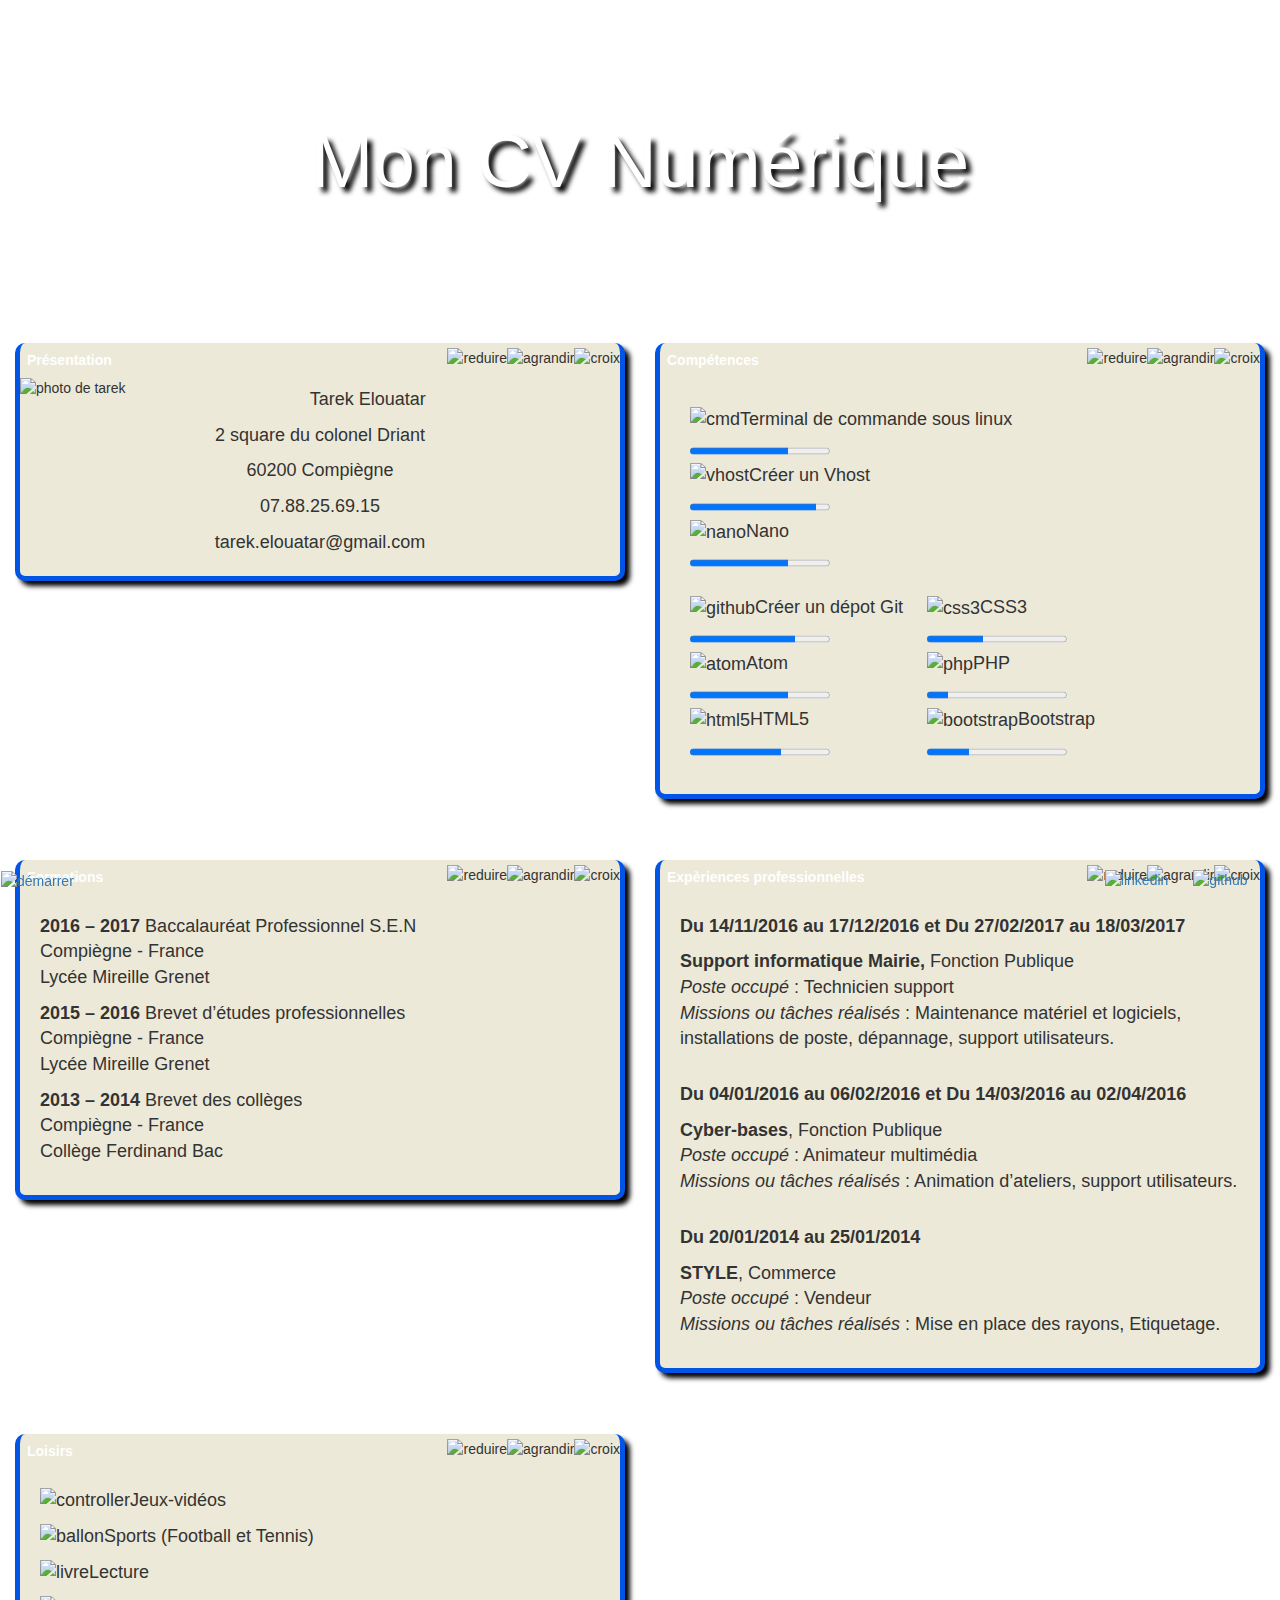
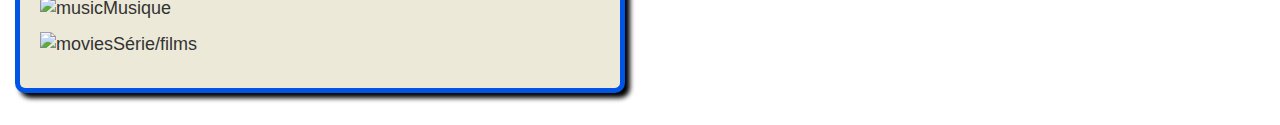
==== commit d133ef58: "cv11" ====
--- a/index.html
+++ b/index.html
@@ -45,14 +45,30 @@
           <img class="reduire" src="https://image.noelshack.com/fichiers/2017/41/4/1507808547-reduire.png" alt="reduire">
           <div class="title2">Compétences</div>
           <div class="competence">
-            <p>Terminal de commande sous linux</p><progress value="70" max="100"></progress>
-            <p>Créer un dépot Git</p><progress value="75" max="100"></progress>
-            <p>Créer un Vhost</p><progress value="90" max="100"></progress>
-            <p>Se servir de Atom</p><progress value="70" max="100"></progress>
-            <p>HTML5</p><progress value="65" max="100"></progress>
-            <p>CSS3</p><progress value="40" max="100"></progress>
-            <p>PHP</p><progress value="15" max="100"></progress>
-            <p>Nano</p><progress value="70" max="100"></progress>
+            <div class="ligne1">
+            <p><img src="https://cdn3.iconfinder.com/data/icons/tango-icon-library/48/utilities-terminal-48.png" alt="cmd">Terminal de commande sous linux</p>
+            <progress value="70" max="100"></progress>
+            <p><img src="https://cdn3.iconfinder.com/data/icons/tango-icon-library/48/utilities-terminal-48.png" alt="vhost">Créer un Vhost</p>
+            <progress value="90" max="100"></progress>
+            <p><img src="https://cdn3.iconfinder.com/data/icons/tango-icon-library/48/utilities-terminal-48.png" alt="nano">Nano</p>
+            <progress value="70" max="100"></progress>
+          </div>
+          <div class="ligne2">
+            <p><img src="https://cdn4.iconfinder.com/data/icons/miu-shadow-social/48/github-48.png" alt="github">Créer un dépot Git</p>
+            <progress value="75" max="100"></progress>
+            <p><img src="http://image.noelshack.com/fichiers/2017/42/3/1508320934-atom-no-shadows-512-iloveimg-resized.png" alt="atom">Atom</p>
+            <progress value="70" max="100"></progress>
+            <p><img src="https://cdn2.iconfinder.com/data/icons/snipicons/500/html5-48.png" alt="html5" id="html5">HTML5</p>
+            <progress value="65" max="100"></progress>
+          </div>
+          <div class="ligne3">
+            <p><img src="https://cdn1.iconfinder.com/data/icons/logotypes/32/badge-css-3-48.png" alt="css3">CSS3</p>
+            <progress value="40" max="100"></progress>
+            <p><img src="https://cdn4.iconfinder.com/data/icons/file-names-24/512/41-48.png" alt="php">PHP</p>
+            <progress value="15" max="100"></progress>
+            <p><img src="https://cdn4.iconfinder.com/data/icons/logos-3/504/Bootstrap-48.png" alt="bootstrap">Bootstrap</p>
+            <progress value="30" max="100"></progress>
+          </div>
           </div>
         </div>
       </div>
@@ -70,17 +86,17 @@
           <div class="title3">Formations</div>
           <div class="formations">
             <p><strong>2016 – 2017</strong>	Baccalauréat Professionnel S.E.N<br>
-              Compiègne - France<br>
-              Lycée Mireille Grenet</p>
-              <p><strong>2015 – 2016</strong> Brevet d’études professionnelles<br>
-                Compiègne - France<br>
-                Lycée Mireille Grenet</p>
-                <p><strong>2013 – 2014</strong>	Brevet des collèges<br>
-                  Compiègne - France<br>
-                  Collège Ferdinand Bac</p>
-                </div>
-              </div>
+            Compiègne - France<br>
+            Lycée Mireille Grenet</p>
+            <p><strong>2015 – 2016</strong> Brevet d’études professionnelles<br>
+            Compiègne - France<br>
+            Lycée Mireille Grenet</p>
+            <p><strong>2013 – 2014</strong>	Brevet des collèges<br>
+            Compiègne - France<br>
+            Collège Ferdinand Bac</p>
             </div>
+          </div>
+        </div>
             <div class="col-lg-6">
               <div class="block4">
                 <img class="croix" src="https://image.noelshack.com/fichiers/2017/41/4/1507809630-croix.png" alt="croix">
@@ -90,21 +106,21 @@
                 <div class="stages">
                   <p><strong>Du 14/11/2016 au 17/12/2016 et Du 27/02/2017 au 18/03/2017</strong></p>
                   <p><strong>Support informatique Mairie,</strong> Fonction Publique<br>
-                    <em>Poste occupé</em> : Technicien support<br>
-                    <em>Missions ou tâches réalisés</em> : Maintenance matériel et logiciels, installations de poste, dépannage, support utilisateurs.</p><br>
-                    <p><strong>Du 04/01/2016 au 06/02/2016 et Du 14/03/2016 au 02/04/2016</strong></p>
-                    <p><strong>Cyber-bases</strong>, Fonction Publique<br>
-                      <em>Poste occupé</em> : Animateur multimédia<br>
-                      <em>Missions ou tâches réalisés</em> : Animation d’ateliers, support utilisateurs.</p><br>
-                      <p><strong>Du 20/01/2014 au 25/01/2014</strong></p>
-                      <p><strong>STYLE</strong>, Commerce<br>
-                        <em>Poste occupé</em> : Vendeur<br>
-                        <em>Missions ou tâches réalisés</em> : Mise en place des rayons, Etiquetage.</p>
-                      </div>
-                    </div>
-                  </div>
+                  <em>Poste occupé</em> : Technicien support<br>
+                  <em>Missions ou tâches réalisés</em> : Maintenance matériel et logiciels, installations de poste, dépannage, support utilisateurs.</p><br>
+                  <p><strong>Du 04/01/2016 au 06/02/2016 et Du 14/03/2016 au 02/04/2016</strong></p>
+                  <p><strong>Cyber-bases</strong>, Fonction Publique<br>
+                  <em>Poste occupé</em> : Animateur multimédia<br>
+                  <em>Missions ou tâches réalisés</em> : Animation d’ateliers, support utilisateurs.</p><br>
+                  <p><strong>Du 20/01/2014 au 25/01/2014</strong></p>
+                  <p><strong>STYLE</strong>, Commerce<br>
+                  <em>Poste occupé</em> : Vendeur<br>
+                  <em>Missions ou tâches réalisés</em> : Mise en place des rayons, Etiquetage.</p>
                 </div>
               </div>
+            </div>
+          </div>
+        </div>
               <!--Les loisirs-->
               <div class="container-fluid">
                 <div class="row">
@@ -115,11 +131,11 @@
                       <img class="reduire" src="https://image.noelshack.com/fichiers/2017/41/4/1507808547-reduire.png" alt="reduire">
                       <div class="title5">Loisirs</div>
                       <div class="loisirs">
-                        <p>Jeux-vidéos</p>
-                        <p>Sports (Football et Tennis)</p>
-                        <p>Lecture</p>
-                        <p>Musique</p>
-                        <p>Série/films</p>
+                        <p><img src="https://cdn3.iconfinder.com/data/icons/forall/110/game-48.png" alt="controller">Jeux-vidéos</p>
+                        <p><img src="https://cdn4.iconfinder.com/data/icons/48x48-free-object-icons/48/Sport.png" alt="ballon">Sports (Football et Tennis)</p>
+                        <p><img src="https://cdn2.iconfinder.com/data/icons/office-38/24/office-03-48.png" alt="livre">Lecture</p>
+                        <p><img src="https://cdn2.iconfinder.com/data/icons/freecns-cumulus/16/519586-083_Music-48.png" alt="music">Musique</p>
+                        <p><img src="https://cdn2.iconfinder.com/data/icons/freecns-cumulus/16/519539-085_Movie-48.png" alt="movies">Série/films</p>
                       </div>
                     </div>
                   </div>
@@ -140,4 +156,4 @@
                 </div>
               </div>
             </body>
-            </html>
+          </html>
--- a/assets/css/style.css
+++ b/assets/css/style.css
@@ -31,9 +31,7 @@
 
 }
 
-progress {
-  color: #097ABC;
-}
+
 
 .formations {
   padding: 20px;
@@ -223,3 +221,19 @@
   margin-top: -6px;
   margin-right: 25px;
 }
+
+.ligne1 {
+  display: inline-block;
+  padding: 10px;
+}
+
+.ligne2 {
+  display: inline-block;
+  padding: 10px;
+
+}
+
+.ligne3 {
+  display: inline-block;
+  padding: 10px;
+}
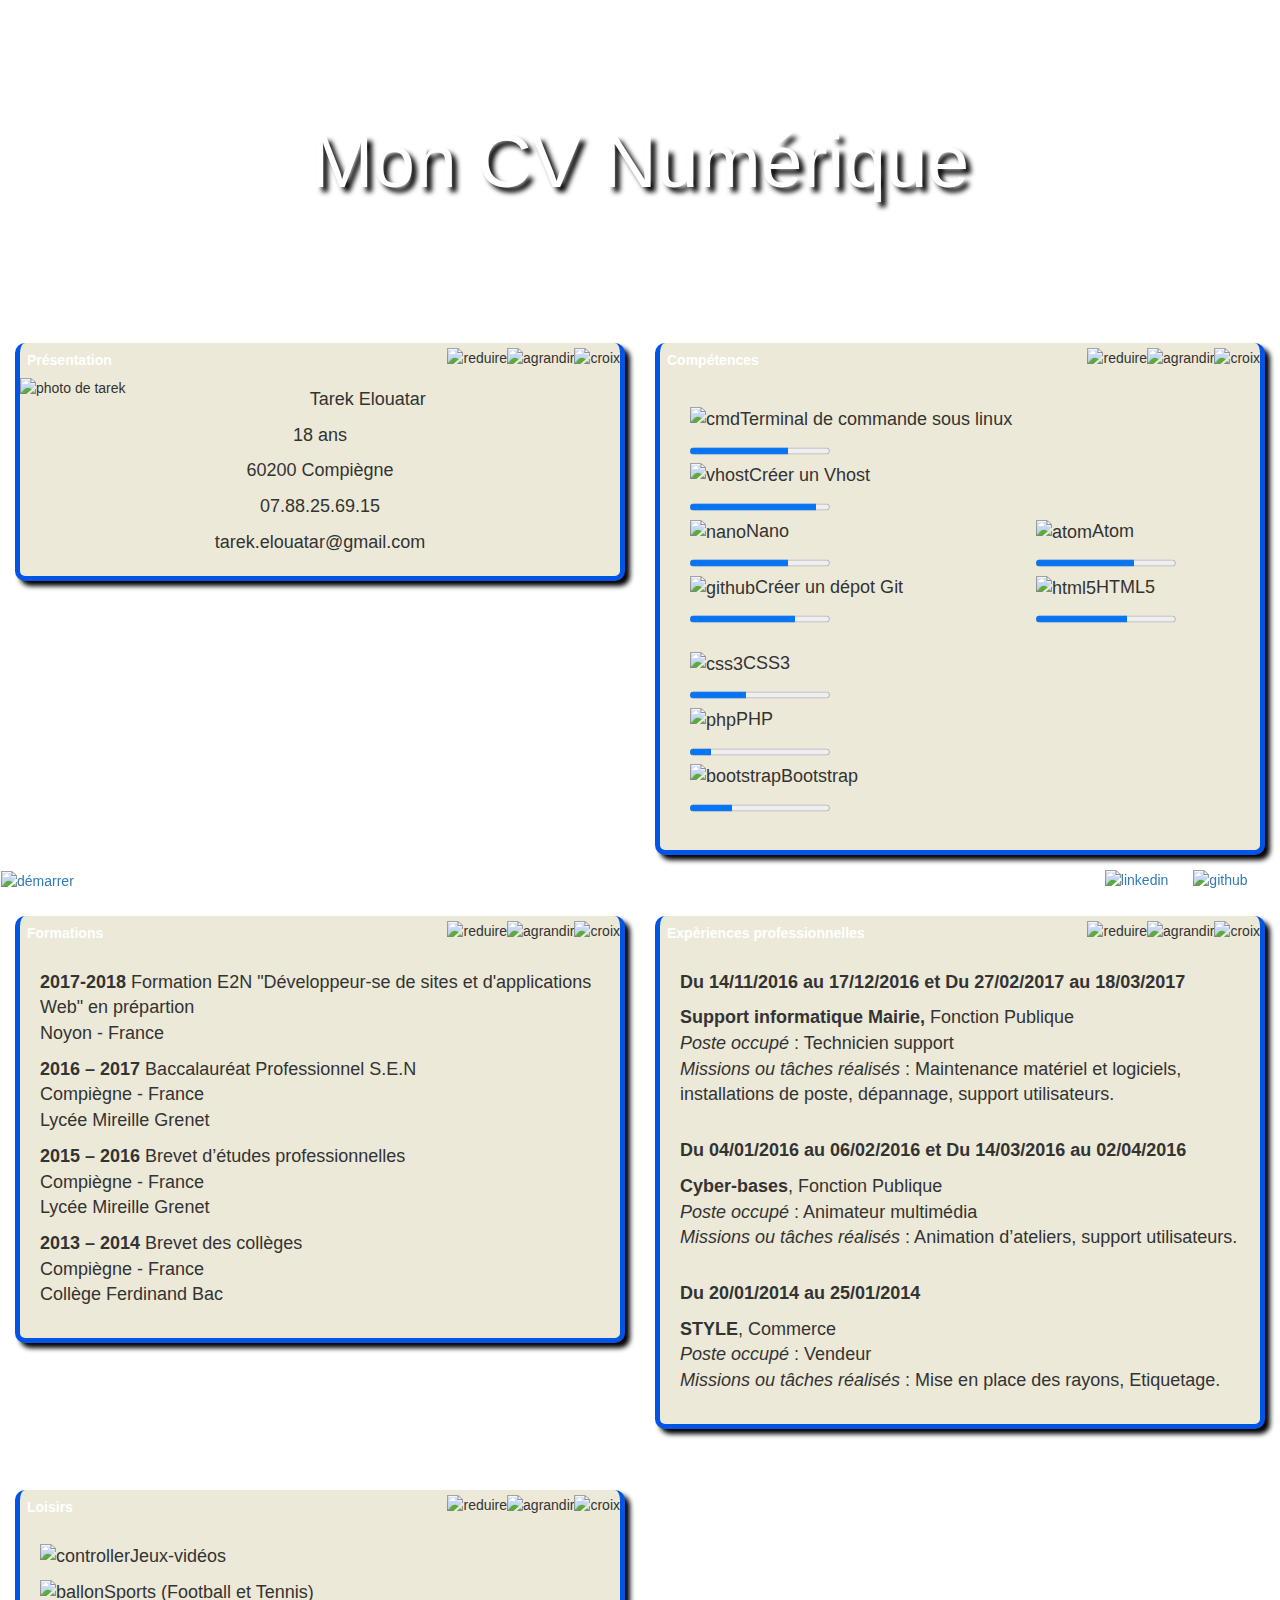
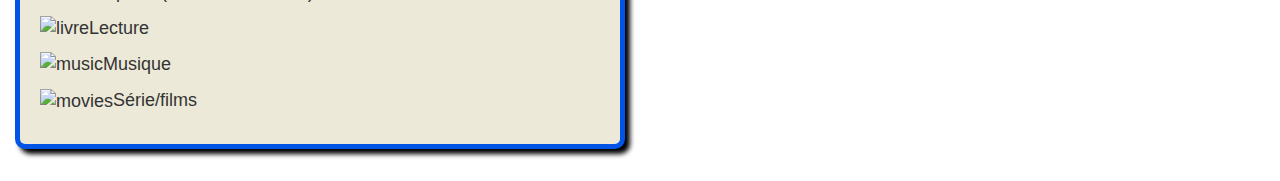
==== commit 7dcbd541: "cv numerique" ====
--- a/index.html
+++ b/index.html
@@ -2,7 +2,7 @@
 <html>
 <head>
   <meta charset="utf-8">
-  <link href="bootstrap/css/bootstrap.min.css" rel="stylesheet">
+  <link rel="stylesheet" href="assets/lib/bootstrap/dist/css/bootstrap.min.css" >
   <link rel="stylesheet" href="assets/css/style.css">
   <title>Mon Cv Numérique</title>
 </head>
@@ -20,9 +20,9 @@
     <div class="row">
       <div class="col-lg-6">
         <div class="block1">
-          <img class="croix" src="https://image.noelshack.com/fichiers/2017/41/4/1507809630-croix.png" alt="croix">
-          <img class="agrandir" src="https://image.noelshack.com/fichiers/2017/41/4/1507808539-agrandir.png" alt="agrandir">
-          <img class="reduire" src="https://image.noelshack.com/fichiers/2017/41/4/1507808547-reduire.png" alt="reduire">
+          <img class="croix1" src="https://image.noelshack.com/fichiers/2017/41/4/1507809630-croix.png" alt="croix">
+          <img class="agrandir1" src="https://image.noelshack.com/fichiers/2017/41/4/1507808539-agrandir.png" alt="agrandir">
+          <img class="reduire1" src="https://image.noelshack.com/fichiers/2017/41/4/1507808547-reduire.png" alt="reduire">
           <div class="title1">Présentation</div>
           <figure>
             <div id="tarek"><img src="https://cdn3.iconfinder.com/data/icons/tango-icon-library/48/image-x-generic-128.png" alt="photo de tarek" title="tarek">
@@ -30,7 +30,7 @@
           </figure>
           <div class="presentation">
             <p>Tarek Elouatar</p>
-            <p>2 square du colonel Driant</p>
+            <p>18 ans</p>
             <p>60200 Compiègne</p>
             <p>07.88.25.69.15</p>
             <p>tarek.elouatar@gmail.com</p>
@@ -40,9 +40,9 @@
       <!--Les compétences-->
       <div class="col-lg-6">
         <div class="block2">
-          <img class="croix" src="https://image.noelshack.com/fichiers/2017/41/4/1507809630-croix.png" alt="croix">
-          <img class="agrandir" src="https://image.noelshack.com/fichiers/2017/41/4/1507808539-agrandir.png" alt="agrandir">
-          <img class="reduire" src="https://image.noelshack.com/fichiers/2017/41/4/1507808547-reduire.png" alt="reduire">
+          <img class="croix2" src="https://image.noelshack.com/fichiers/2017/41/4/1507809630-croix.png" alt="croix">
+          <img class="agrandir2" src="https://image.noelshack.com/fichiers/2017/41/4/1507808539-agrandir.png" alt="agrandir">
+          <img class="reduire2" src="https://image.noelshack.com/fichiers/2017/41/4/1507808547-reduire.png" alt="reduire">
           <div class="title2">Compétences</div>
           <div class="competence">
             <div class="ligne1">
@@ -52,10 +52,11 @@
             <progress value="90" max="100"></progress>
             <p><img src="https://cdn3.iconfinder.com/data/icons/tango-icon-library/48/utilities-terminal-48.png" alt="nano">Nano</p>
             <progress value="70" max="100"></progress>
+            <p><img src="https://cdn4.iconfinder.com/data/icons/miu-shadow-social/48/github-48.png" alt="github">Créer un dépot Git</p>
+            <progress value="75" max="100"></progress>
           </div>
           <div class="ligne2">
-            <p><img src="https://cdn4.iconfinder.com/data/icons/miu-shadow-social/48/github-48.png" alt="github">Créer un dépot Git</p>
-            <progress value="75" max="100"></progress>
+
             <p><img src="http://image.noelshack.com/fichiers/2017/42/3/1508320934-atom-no-shadows-512-iloveimg-resized.png" alt="atom">Atom</p>
             <progress value="70" max="100"></progress>
             <p><img src="https://cdn2.iconfinder.com/data/icons/snipicons/500/html5-48.png" alt="html5" id="html5">HTML5</p>
@@ -80,11 +81,13 @@
     <div class="row">
       <div class="col-lg-6">
         <div class="block3">
-          <img class="croix" src="https://image.noelshack.com/fichiers/2017/41/4/1507809630-croix.png" alt="croix">
-          <img class="agrandir" src="https://image.noelshack.com/fichiers/2017/41/4/1507808539-agrandir.png" alt="agrandir">
-          <img class="reduire" src="https://image.noelshack.com/fichiers/2017/41/4/1507808547-reduire.png" alt="reduire">
+          <img class="croix3" src="https://image.noelshack.com/fichiers/2017/41/4/1507809630-croix.png" alt="croix">
+          <img class="agrandir3" src="https://image.noelshack.com/fichiers/2017/41/4/1507808539-agrandir.png" alt="agrandir">
+          <img class="reduire3" src="https://image.noelshack.com/fichiers/2017/41/4/1507808547-reduire.png" alt="reduire">
           <div class="title3">Formations</div>
           <div class="formations">
+            <p><strong>2017-2018</strong> Formation E2N "Développeur-se de sites et d'applications Web" en prépartion<br>
+            Noyon - France</p>
             <p><strong>2016 – 2017</strong>	Baccalauréat Professionnel S.E.N<br>
             Compiègne - France<br>
             Lycée Mireille Grenet</p>
@@ -99,9 +102,9 @@
         </div>
             <div class="col-lg-6">
               <div class="block4">
-                <img class="croix" src="https://image.noelshack.com/fichiers/2017/41/4/1507809630-croix.png" alt="croix">
-                <img class="agrandir" src="https://image.noelshack.com/fichiers/2017/41/4/1507808539-agrandir.png" alt="agrandir">
-                <img class="reduire" src="https://image.noelshack.com/fichiers/2017/41/4/1507808547-reduire.png" alt="reduire">
+                <img class="croix4" src="https://image.noelshack.com/fichiers/2017/41/4/1507809630-croix.png" alt="croix">
+                <img class="agrandir4" src="https://image.noelshack.com/fichiers/2017/41/4/1507808539-agrandir.png" alt="agrandir">
+                <img class="reduire4" src="https://image.noelshack.com/fichiers/2017/41/4/1507808547-reduire.png" alt="reduire">
                 <div class="title4">Expèriences professionnelles</div>
                 <div class="stages">
                   <p><strong>Du 14/11/2016 au 17/12/2016 et Du 27/02/2017 au 18/03/2017</strong></p>
@@ -126,9 +129,9 @@
                 <div class="row">
                   <div class="col-lg-6">
                     <div class="block5">
-                      <img class="croix" src="https://image.noelshack.com/fichiers/2017/41/4/1507809630-croix.png" alt="croix">
-                      <img class="agrandir" src="https://image.noelshack.com/fichiers/2017/41/4/1507808539-agrandir.png" alt="agrandir">
-                      <img class="reduire" src="https://image.noelshack.com/fichiers/2017/41/4/1507808547-reduire.png" alt="reduire">
+                      <img class="croix5" src="https://image.noelshack.com/fichiers/2017/41/4/1507809630-croix.png" alt="croix">
+                      <img class="agrandir5" src="https://image.noelshack.com/fichiers/2017/41/4/1507808539-agrandir.png" alt="agrandir">
+                      <img class="reduire5" src="https://image.noelshack.com/fichiers/2017/41/4/1507808547-reduire.png" alt="reduire">
                       <div class="title5">Loisirs</div>
                       <div class="loisirs">
                         <p><img src="https://cdn3.iconfinder.com/data/icons/forall/110/game-48.png" alt="controller">Jeux-vidéos</p>
@@ -155,5 +158,7 @@
                   </div>
                 </div>
               </div>
+              <script src="assets/lib/jquery/dist/jquery.min.js"></script>
+              <script src="assets/js/index.js"></script>
             </body>
           </html>
--- a/assets/css/style.css
+++ b/assets/css/style.css
@@ -5,9 +5,9 @@
   padding: 100px;
   font-size: 75px;
 }
- p {
-   font-size: 18px;
- }
+p {
+  font-size: 18px;
+}
 
 body {
   background-image: url(https://wallpaperhdzone.com/wp-content/uploads/2016/09/bliss-wallpaper1.jpg) ;
@@ -104,19 +104,66 @@
   margin-top: 5%;
   margin-bottom: 5%;
 }
-
-
-.croix {
-  float: right;
-  margin-top: 5px;
-}
-
-.agrandir {
-  float: right;
-  margin-top: 5px;
-}
-
-.reduire {
+/* bouton pour fermer la fenetre */
+.croix1  {
+  float: right;
+  margin-top: 5px;
+}
+.croix2  {
+  float: right;
+  margin-top: 5px;
+}
+.croix3  {
+  float: right;
+  margin-top: 5px;
+}
+.croix4  {
+  float: right;
+  margin-top: 5px;
+}
+.croix5  {
+  float: right;
+  margin-top: 5px;
+}
+/* bouton pour agrandir la fenetre */
+.agrandir1 {
+  float: right;
+  margin-top: 5px;
+}
+.agrandir2 {
+  float: right;
+  margin-top: 5px;
+}
+.agrandir3 {
+  float: right;
+  margin-top: 5px;
+}
+.agrandir4 {
+  float: right;
+  margin-top: 5px;
+}
+.agrandir5 {
+  float: right;
+  margin-top: 5px;
+}
+/* bouton pour reduire la fenetre */
+.reduire1 {
+  float: right;
+  margin-top: 5px;
+}
+.reduire2 {
+  float: right;
+  margin-top: 5px;
+}
+.reduire3 {
+  float: right;
+  margin-top: 5px;
+}
+.reduire4 {
+  float: right;
+  margin-top: 5px;
+}
+.reduire5 {
   float: right;
   margin-top: 5px;
 }
